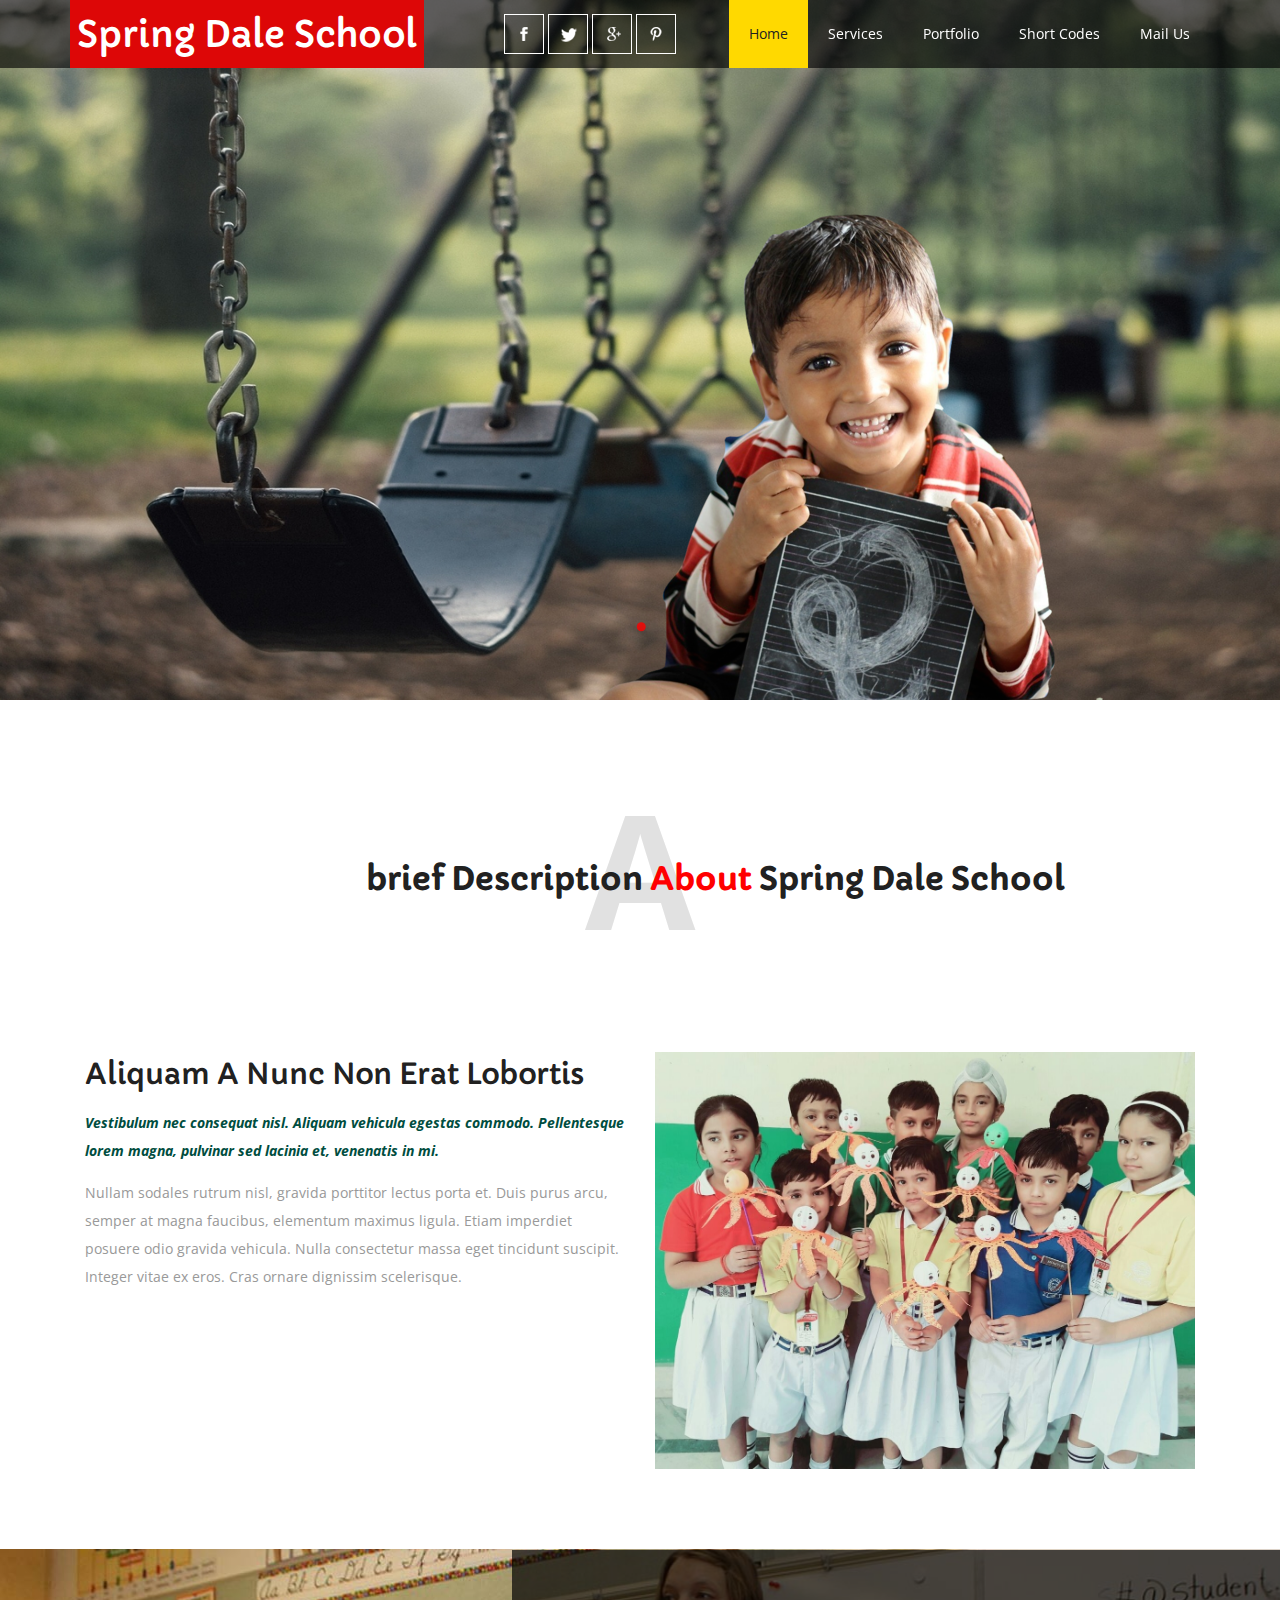
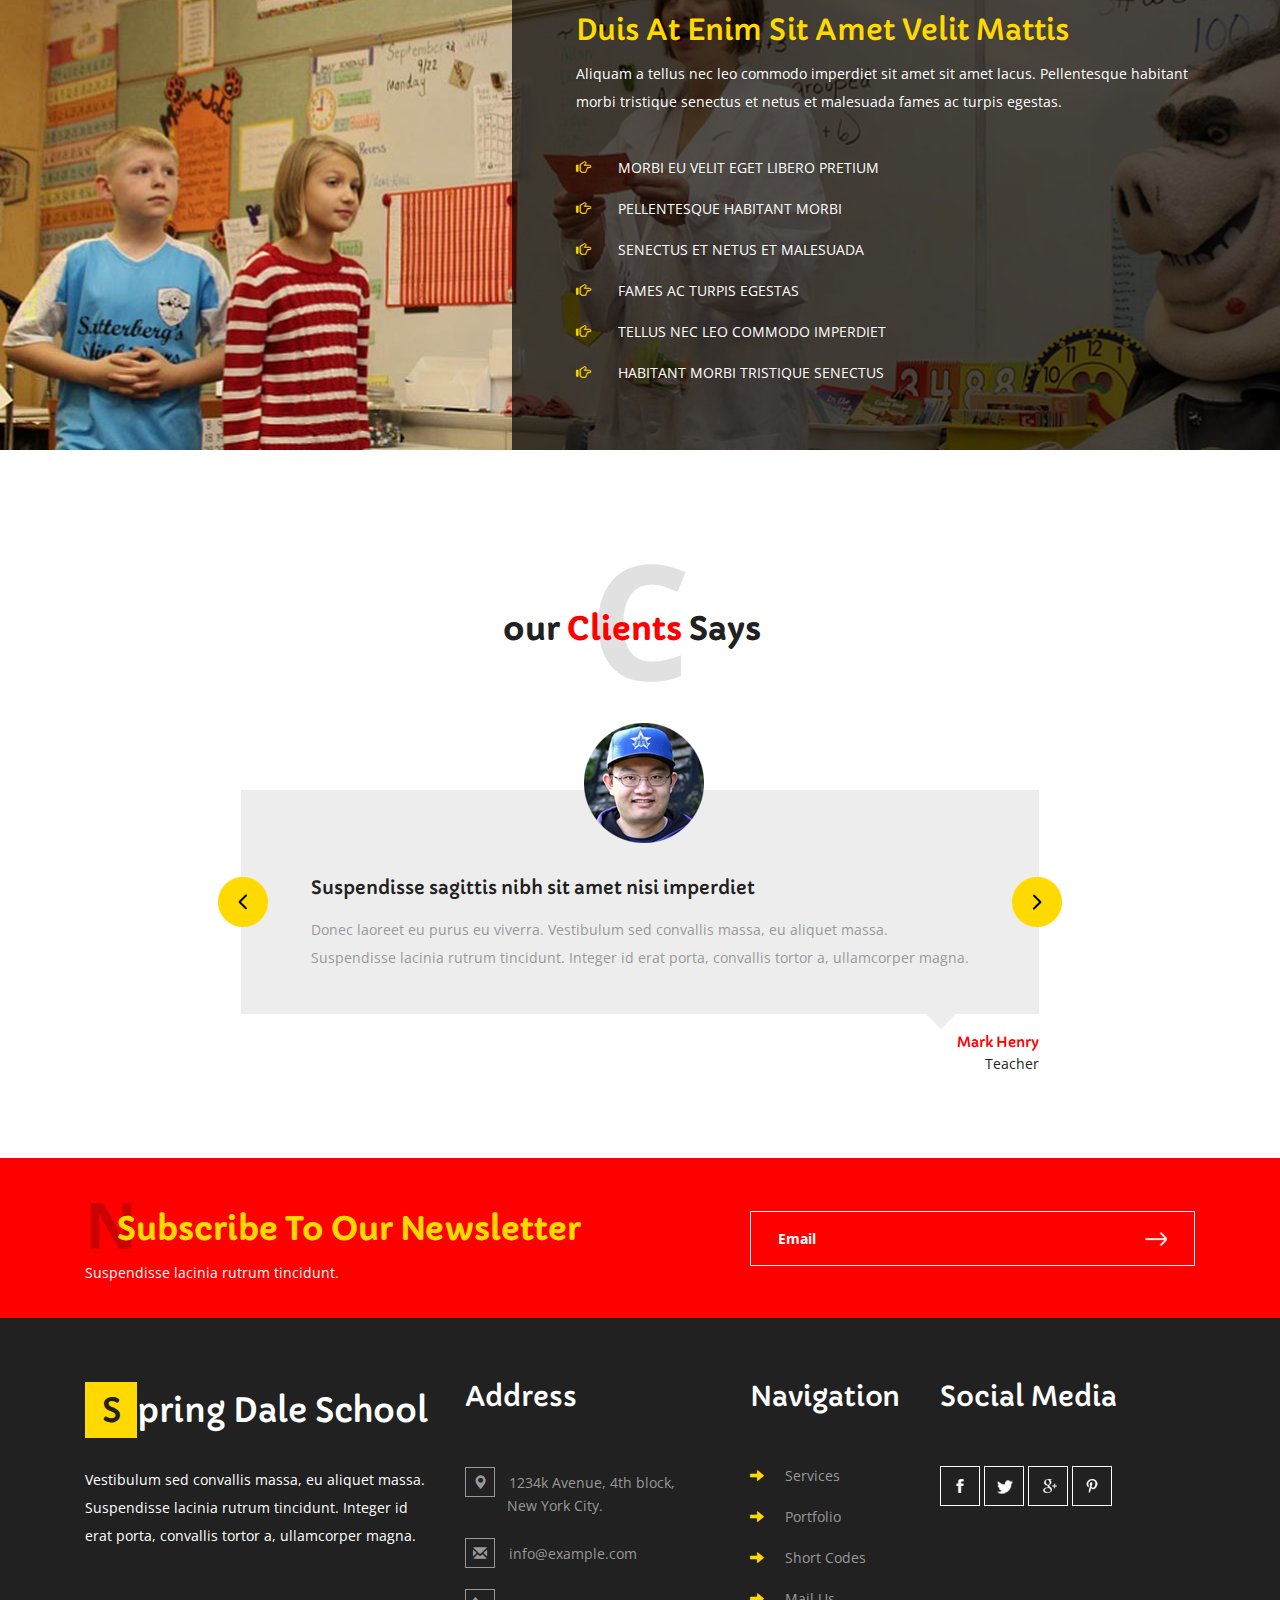
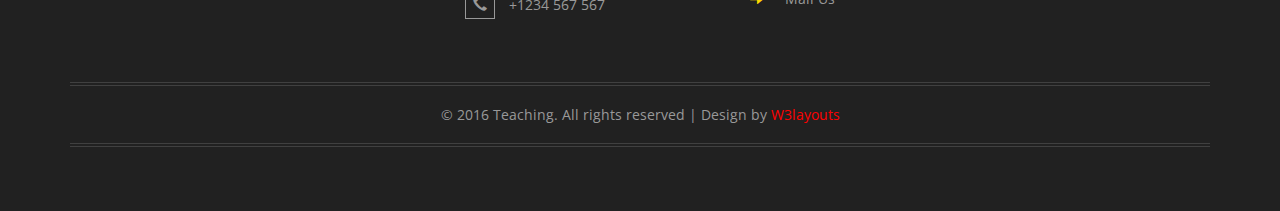
==== web/index.html @ 6049fa14 "teaching template" ====
<!--
author: W3layouts
author URL: http://w3layouts.com
License: Creative Commons Attribution 3.0 Unported
License URL: http://creativecommons.org/licenses/by/3.0/
-->
<!DOCTYPE html>
<html>
<head>
<title>Teaching an Education School Category Flat Bootstrap Responsive Website Template | Home :: w3layouts</title>
<!-- for-mobile-apps -->
<meta name="viewport" content="width=device-width, initial-scale=1">
<meta http-equiv="Content-Type" content="text/html; charset=utf-8" />
<meta name="keywords" content="Teaching Responsive web template, Bootstrap Web Templates, Flat Web Templates, Android Compatible web template,
Smartphone Compatible web template, free webdesigns for Nokia, Samsung, LG, SonyEricsson, Motorola web design" />
<script type="application/x-javascript"> addEventListener("load", function() { setTimeout(hideURLbar, 0); }, false);
		function hideURLbar(){ window.scrollTo(0,1); } </script>
<!-- //for-mobile-apps -->
<link href="css/bootstrap.css" rel="stylesheet" type="text/css" media="all" />
<link href="css/style.css" rel="stylesheet" type="text/css" media="all" />
<!-- js -->
<script type="text/javascript" src="js/jquery-2.1.4.min.js"></script>
<!-- //js -->
<link href='//fonts.googleapis.com/css?family=Capriola' rel='stylesheet' type='text/css'>
<link href='//fonts.googleapis.com/css?family=Open+Sans:400,300,300italic,400italic,600,600italic,700,700italic,800,800italic' rel='stylesheet' type='text/css'>
<!-- start-smoth-scrolling -->
<script type="text/javascript" src="js/move-top.js"></script>
<script type="text/javascript" src="js/easing.js"></script>
<script type="text/javascript">
	jQuery(document).ready(function($) {
		$(".scroll").click(function(event){
			event.preventDefault();
			$('html,body').animate({scrollTop:$(this.hash).offset().top},1000);
		});
	});
</script>
<!-- start-smoth-scrolling -->
<!-- animation-effect -->
<link href="css/animate.min.css" rel="stylesheet">
<script src="js/wow.min.js"></script>
<script>
 new WOW().init();
</script>
<!-- //animation-effect -->
</head>

<body>
<!-- banner -->
	<div class="banner">
		<div class="header">
			<div class="container">
				<nav class="navbar navbar-default">
					<div class="navbar-header navbar-left">
						<button type="button" class="navbar-toggle collapsed" data-toggle="collapse" data-target="#bs-example-navbar-collapse-1">
							<span class="sr-only">Toggle navigation</span>
							<span class="icon-bar"></span>
							<span class="icon-bar"></span>
							<span class="icon-bar"></span>
						</button>
						<h1><a class="navbar-brand" href="index.html"><span>Spring  Dale School</span></a></h1>
					</div>
					<!-- Collect the nav links, forms, and other content for toggling -->
					<div class="collapse navbar-collapse navbar-right" id="bs-example-navbar-collapse-1">
						<nav class="menu menu--shylock">
							<div class="agileinfo_social_icons">
								<ul class="agileinfo_social_icons1">
									<li><a href="#" class="facebook"></a></li>
									<li><a href="#" class="twitter"></a></li>
									<li><a href="#" class="google"></a></li>
									<li><a href="#" class="pinterest"></a></li>
								</ul>
							</div>
							<ul class="nav navbar-nav">
								<li class="active"><a href="index.html">Home</a></li>
								<li><a href="services.html" class="hvr-bounce-to-bottom">Services</a></li>
								<li><a href="portfolio.html" class="hvr-bounce-to-bottom">Portfolio</a></li>
								<li><a href="short-codes.html" class="hvr-bounce-to-bottom">Short Codes</a></li>
								<li><a href="mail.html" class="hvr-bounce-to-bottom">Mail Us</a></li>
							</ul>
							<div class="clearfix"> </div>
						</nav>
					</div>
				</nav>
			</div>
		</div>
		<div class="w3agile_banner_info">
			<div class="container">
				<h3></h3>
				<a href="http://w3layouts.com"></a>
			</div>
		</div>
		<div class="w3_scroll">
			<div class="scroll-down">
			  <span class="dot"> </span>
			</div>
		</div>
		<div class="w3_banner_pos">
			<img src="images/1.png" alt=" " class="img-responsive animated wow slideInUp" data-wow-delay=".1ms" />
		</div>
	</div>
<!-- //banner -->
<!-- banner-bottom -->
	<div id="about" class="banner-bottom">
		<div class="container">
			<h3 class="head">A<span>brief description <i>about</i> Spring Dale School</span></h3>
			<div class="agileits_banner_bottom_grids">
				<div class="col-md-6 agileits_banner_bottom_grid_l">
					<h4>Aliquam a nunc non erat lobortis</h4>
					<p><b><i>Vestibulum nec consequat nisl. Aliquam vehicula egestas commodo.
						Pellentesque lorem magna, pulvinar sed lacinia et, venenatis in mi.</b></i>Nullam sodales rutrum nisl, gravida porttitor lectus porta et.
						Duis purus arcu, semper at magna faucibus, elementum maximus ligula.
						Etiam imperdiet posuere odio gravida vehicula. Nulla consectetur massa
						eget tincidunt suscipit. Integer vitae ex eros. Cras ornare dignissim
						scelerisque.</p>
				</div>
				<div class="col-md-6 agileits_banner_bottom_grid_r">
					<div class="agileits_banner_btm_grid_r">
						<img src="images/3.jpg" alt=" " class="img-responsive" />
						<div class="agileits_banner_btm_grid_r_pos">

						</div>
					</div>
				</div>
				<div class="clearfix"> </div>
			</div>
		</div>
	</div>
<!-- //banner-bottom -->
<!-- banner-bottom1 -->
	<div class="banner-bottom1">
		<div class="col-md-6 agile_banner_bottom1_left">
		</div>
		<div class="col-md-6 agile_banner_bottom1_right">
			<h4>Duis at enim sit amet velit mattis</h4>
			<p>Aliquam a tellus nec leo commodo imperdiet sit amet sit amet lacus.
				Pellentesque habitant morbi tristique senectus et netus et malesuada fames ac
				turpis egestas.</p>
			<ul>
				<li><span class="glyphicon glyphicon-hand-right" aria-hidden="true"></span>Morbi eu velit eget libero pretium</li>
				<li><span class="glyphicon glyphicon-hand-right" aria-hidden="true"></span>Pellentesque habitant morbi</li>
				<li><span class="glyphicon glyphicon-hand-right" aria-hidden="true"></span>Senectus et netus et malesuada</li>
				<li><span class="glyphicon glyphicon-hand-right" aria-hidden="true"></span>Fames ac turpis egestas</li>
				<li><span class="glyphicon glyphicon-hand-right" aria-hidden="true"></span>Tellus nec leo commodo imperdiet</li>
				<li><span class="glyphicon glyphicon-hand-right" aria-hidden="true"></span>Habitant morbi tristique senectus</li>
			</ul>
		</div>
		<div class="clearfix"> </div>
	</div>
<!-- //banner-bottom1 -->
<!-- testimonials -->
	<div class="testimonials">
		<div class="container">
			<h3 class="head head1">C<span>our <i>clients</i> says</span></h3>
			<ul id="flexiselDemo1">
				<li>
					<div class="wthree_testimonials_grid_main">
						<div class="wthree_testimonials_grid">
							<h4>Suspendisse sagittis nibh sit amet nisi imperdiet</h4>
							<p>Donec laoreet eu purus eu viverra. Vestibulum sed convallis massa,
								eu aliquet massa. Suspendisse lacinia rutrum tincidunt. Integer id erat porta,
								convallis tortor a, ullamcorper magna.</p>
							<div class="wthree_testimonials_grid_pos">
								<img src="images/2.png" alt=" " class="img-responsive" />
							</div>
						</div>
						<div class="wthree_testimonials_grid1">
							<h5>Mark Henry</h5>
							<p>Teacher</p>
						</div>
					</div>
				</li>
				<li>
					<div class="wthree_testimonials_grid_main">
						<div class="wthree_testimonials_grid">
							<h4>Vestibulum sed convallis massa tincidunt</h4>
							<p>Donec laoreet eu purus eu viverra. Vestibulum sed convallis massa,
								eu aliquet massa. Suspendisse lacinia rutrum tincidunt. Integer id erat porta,
								convallis tortor a, ullamcorper magna.</p>
							<div class="wthree_testimonials_grid_pos">
								<img src="images/4.png" alt=" " class="img-responsive" />
							</div>
						</div>
						<div class="wthree_testimonials_grid1">
							<h5>Linda Carl</h5>
							<p>Teacher</p>
						</div>
					</div>
				</li>
				<li>
					<div class="wthree_testimonials_grid_main">
						<div class="wthree_testimonials_grid">
							<h4>Integer id erat porta convallis tortor</h4>
							<p>Donec laoreet eu purus eu viverra. Vestibulum sed convallis massa,
								eu aliquet massa. Suspendisse lacinia rutrum tincidunt. Integer id erat porta,
								convallis tortor a, ullamcorper magna.</p>
							<div class="wthree_testimonials_grid_pos">
								<img src="images/3.png" alt=" " class="img-responsive" />
							</div>
						</div>
						<div class="wthree_testimonials_grid1">
							<h5>Michael Paul</h5>
							<p>Teacher</p>
						</div>
					</div>
				</li>
			</ul>
					<script type="text/javascript">
							$(window).load(function() {
								$("#flexiselDemo1").flexisel({
									visibleItems:1,
									animationSpeed: 1000,
									autoPlay: true,
									autoPlaySpeed: 3000,
									pauseOnHover: true,
									enableResponsiveBreakpoints: true,
									responsiveBreakpoints: {
										portrait: {
											changePoint:480,
											visibleItems: 1
										},
										landscape: {
											changePoint:640,
											visibleItems:1
										},
										tablet: {
											changePoint:768,
											visibleItems: 1
										}
									}
								});

							});
					</script>
					<script type="text/javascript" src="js/jquery.flexisel.js"></script>
		</div>
	</div>
<!-- //testimonials -->
<!-- newsletter -->
	<div class="newsletter">
		<div class="container">
			<div class="col-md-7 w3ls_newsletter_left">
				<h3>N<span>Subscribe to our newsletter</span></h3>
				<p>Suspendisse lacinia rutrum tincidunt.</p>
			</div>
			<div class="col-md-5 w3ls_newsletter_right">
				<form action="#" method="post">
					<input type="email" name="Email" value="Email" onfocus="this.value = '';" onblur="if (this.value == '') {this.value = 'Email';}" required="">
					<input type="submit" value=" ">
				</form>
			</div>
			<div class="clearfix"> </div>
		</div>
	</div>
<!-- //newsletter -->
<!-- footer -->
	<div class="footer">
		<div class="container">
			<div class="col-md-4 w3l_footer_grid">
				<h2><a href="index.html"><span>S</span>pring Dale School</a></h2>
				<p>Vestibulum sed convallis massa, eu aliquet massa. Suspendisse
					lacinia rutrum tincidunt. Integer id erat porta, convallis tortor a,
					ullamcorper magna.</p>
			</div>
			<div class="col-md-3 w3l_footer_grid">
				<h3>Address</h3>
				<ul class="w3_address">
					<li><i class="glyphicon glyphicon-map-marker" aria-hidden="true"></i>1234k Avenue, 4th block, <span>New York City.</span></li>
					<li><i class="glyphicon glyphicon-envelope" aria-hidden="true"></i><a href="mailto:info@example.com">info@example.com</a></li>
					<li><i class="glyphicon glyphicon-earphone" aria-hidden="true"></i>+1234 567 567</li>
				</ul>
			</div>
			<div class="col-md-2 w3l_footer_grid">
				<h3>Navigation</h3>
				<ul class="agileinfo_footer_grid_nav">
					<li><a href="services.html"><span class="glyphicon glyphicon-arrow-right" aria-hidden="true"></span>Services</a></li>
					<li><a href="portfolio.html"><span class="glyphicon glyphicon-arrow-right" aria-hidden="true"></span>Portfolio</a></li>
					<li><a href="short-codes.html"><span class="glyphicon glyphicon-arrow-right" aria-hidden="true"></span>Short Codes</a></li>
					<li><a href="mail.html"><span class="glyphicon glyphicon-arrow-right" aria-hidden="true"></span>Mail Us</a></li>
				</ul>
			</div>
			<div class="col-md-3 w3l_footer_grid">
				<h3>Social Media</h3>
				<ul class="agileinfo_social_icons1 agileinfo_social">
					<li><a href="#" class="facebook"></a></li>
					<li><a href="#" class="twitter"></a></li>
					<li><a href="#" class="google"></a></li>
					<li><a href="#" class="pinterest"></a></li>
				</ul>
			</div>
			<div class="clearfix"> </div>
			<div class="w3agile_footer_copy">
				<p>© 2016 Teaching. All rights reserved | Design by <a href="http://w3layouts.com/">W3layouts</a></p>
			</div>
		</div>
	</div>
<!-- //footer -->
<!-- for bootstrap working -->
	<script src="js/bootstrap.js"></script>
<!-- //for bootstrap working -->
<!-- here stars scrolling icon -->
	<script type="text/javascript">
		$(document).ready(function() {
			/*
				var defaults = {
				containerID: 'toTop', // fading element id
				containerHoverID: 'toTopHover', // fading element hover id
				scrollSpeed: 1200,
				easingType: 'linear'
				};
			*/

			$().UItoTop({ easingType: 'easeOutQuart' });

			});
	</script>
<!-- //here ends scrolling icon -->
</body>
</html>
---- web/css/style.css ----
/*--
Author: W3layouts
Author URL: http://w3layouts.com
License: Creative Commons Attribution 3.0 Unported
License URL: http://creativecommons.org/licenses/by/3.0/
--*/
html, body{
    font-size: 100%;
	font-family: 'Open Sans', sans-serif;
	background:#ffffff;
	margin: 0;
}
p,ul li{
	margin:0;
	font-size:14px;
}
h1,h2,h3,h4,h5,h6{
	font-family: 'Capriola', sans-serif;
	margin:0;
}
ul,label{
	margin:0;
	padding:0;
}
body a:hover{
	text-decoration:none;
}
input[type="submit"],input[type="reset"],.agileits_mail_grid_lft_grid1 ul li a,.agileinfo_services_grid1 h4,.w3agile_footer_copy p a,.agileinfo_social_icons1 li a,ul.w3_address li a, .agileinfo_footer_grid_nav li a{
	transition: .5s ease-in;
	-webkit-transition: .5s ease-in;
	-moz-transition: .5s ease-in;
	-o-transition: .5s ease-in;
	-ms-transition: .5s ease-in;
}
/*-- banner --*/
.banner{
	background:url(../images/banner.jpg) no-repeat 0px 0px;
	background-size:cover;
	-webkit-background-size:cover;
	-moz-background-size:cover;
	-o-background-size:cover;
	-ms-background-size:cover;
	min-height:800px;
	position:relative;
}
.banner1{
	background:url(../images/banner.jpg) no-repeat 0px 0px;
	background-size:cover;
	-webkit-background-size:cover;
	-moz-background-size:cover;
	-o-background-size:cover;
	-ms-background-size:cover;
	min-height:300px;
	position:relative;
}
.w3_banner_pos{
	position:absolute;
	bottom:0%;
	right:20%;
}
.header {
    background: rgba(0, 0, 0, 0.63);
}
.navbar {
    margin-bottom: 0;
    border: none;
}
.navbar-brand {
    height: 68px;
    padding:0;
    font-size: 1em;
    line-height: 35px;
}
.navbar-default {
    background: none;
    border: none;
}
.navbar-default .navbar-brand,.navbar-default .navbar-brand:hover, .navbar-default .navbar-brand:focus {
    color: #fff;
}
.navbar-brand span {
    padding: .46em .2em;
    background:#dd0707;
    display: inline-block;
}
.navbar-nav {
    float: right;
    margin: 0;
}
.navbar-collapse {
    padding: 0;
    box-shadow: none;
}
.navbar-right {
    float: none !important;
    margin-right: 0;
}
.agileinfo_social_icons {
    float: left;
    margin: 0.9em 0 0 5em;
}
.agileinfo_social_icons1 li{
	display:inline-block;
}
.agileinfo_social_icons1 li a{
	width:40px;
	height:40px;
	border:1px solid #fff;
}
.agileinfo_social_icons1 li a.facebook{
	background:url(../images/img-sp.png) no-repeat 5px 5px;
	display:block;
}
.agileinfo_social_icons1 li a.twitter{
	background:url(../images/img-sp.png) no-repeat -42px 4px;
	display:block;
}
.agileinfo_social_icons1 li a.google{
	background:url(../images/img-sp.png) no-repeat -93px 5px;
	display:block;
}
.agileinfo_social_icons1 li a.pinterest{
	background:url(../images/img-sp.png) no-repeat -141px 4px;
	display:block;
}
.agileinfo_social_icons1 li a.facebook:hover{
	background:url(../images/img-sp.png) no-repeat 5px 5px #3b5998;
	display:block;
}
.agileinfo_social_icons1 li a.twitter:hover{
	background:url(../images/img-sp.png) no-repeat -42px 4px #55acee;
	display:block;
}
.agileinfo_social_icons1 li a.google:hover{
	background:url(../images/img-sp.png) no-repeat -93px 5px #dd4b39;
	display:block;
}
.agileinfo_social_icons1 li a.pinterest:hover{
	background:url(../images/img-sp.png) no-repeat -141px 4px #bd081c;
	display:block;
}
.navbar-nav > li > a {
    padding: 24px 20px;
}
.navbar-default .navbar-nav > li > a {
    color: #fff;
}
.w3agile_banner_info{
	text-align:center;
	padding:18em 0 0;
}
.w3agile_banner_info h3{
	text-transform:uppercase;
	font-weight:bold;
	color:#fff;
	letter-spacing:2px;
	font-family: 'Open Sans', sans-serif;
	font-size: 5em;
}
.w3agile_banner_info a{
	color:#FFD900;
    text-decoration: none;
    text-transform: uppercase;
    font-size: 14px;
    letter-spacing: 8px;
}
.scroll-down {
  width: 22.5px;
  height: 57.45px;
  position: absolute;
  left: 50%;
  bottom: 0;
  -webkit-transform: translate(-50%, -50%);
  transform: translate(-50%, -50%);
  padding: 8px;
  border-radius: 50px;
  opacity: .8;
}
.scroll-down .dot {
  width: 9px;
  height: 9px;
  display: block;
  background: #FF0000;
  border-radius: 100%;
  box-shadow: 0 17px 0 rgba(224, 70, 129, 0), 0 34px 0 rgba(224, 70, 129, 0);
  -webkit-animation: dotAnimation 1.8s ease-in-out infinite;
  animation: dotAnimation 1.8s ease-in-out infinite;
}

@-webkit-keyframes dotAnimation {
  99% {
    background:#FF0000;
    box-shadow: 0 17px 0 rgba(224, 70, 129, 0), 0 34px 0 rgba(224, 70, 129, 0);
  }
  33% {
    background: rgba(224, 70, 129, 0);
    box-shadow: 0 17px 0 #FF0000, 0 34px 0 rgba(224, 70, 129, 0);
  }
  66% {
    background: rgba(224, 70, 129, 0);
    box-shadow: 0 17px 0 rgba(224, 70, 129, 0), 0 34px 0 #FF0000;
  }
}

@keyframes dotAnimation {
  99% {
    background:#FF0000;
    box-shadow: 0 17px 0 rgba(224, 70, 129, 0), 0 34px 0 rgba(224, 70, 129, 0);
  }
  33% {
    background: rgba(224, 70, 129, 0);
    box-shadow: 0 17px 0 #FF0000, 0 34px 0 rgba(224, 70, 129, 0);
  }
  66% {
    background: rgba(224, 70, 129, 0);
    box-shadow: 0 17px 0 rgba(224, 70, 129, 0), 0 34px 0 #FF0000;
  }
}
.w3_scroll {
    text-align: center;
}
.navbar-default .navbar-nav > .active > a, .navbar-default .navbar-nav > .active > a:hover, .navbar-default .navbar-nav > .active > a:focus {
    color: #212121;
    background-color: #FFD900;
}
/* Bounce To Bottom */
.hvr-bounce-to-bottom {
  display: inline-block;
  vertical-align: middle;
  -webkit-transform: translateZ(0);
  transform: translateZ(0);
  box-shadow: 0 0 1px rgba(0, 0, 0, 0);
  -webkit-backface-visibility: hidden;
  backface-visibility: hidden;
  -moz-osx-font-smoothing: grayscale;
  position: relative;
  -webkit-transition-property: color;
  transition-property: color;
  -webkit-transition-duration: 0.5s;
  transition-duration: 0.5s;
}
.hvr-bounce-to-bottom:before {
  content: "";
  position: absolute;
  z-index: -1;
  top: 0;
  left: 0;
  right: 0;
  bottom: 0;
  background:#FFD900;
  -webkit-transform: scaleY(0);
  transform: scaleY(0);
  -webkit-transform-origin: 50% 0;
  transform-origin: 50% 0;
  -webkit-transition-property: transform;
  transition-property: transform;
  -webkit-transition-duration: 0.5s;
  transition-duration: 0.5s;
  -webkit-transition-timing-function: ease-out;
  transition-timing-function: ease-out;
}
.hvr-bounce-to-bottom:hover, .hvr-bounce-to-bottom:focus, .hvr-bounce-to-bottom:active {
  color: white;
}
.hvr-bounce-to-bottom:hover:before, .hvr-bounce-to-bottom:focus:before, .hvr-bounce-to-bottom:active:before {
  -webkit-transform: scaleY(1);
  transform: scaleY(1);
  -webkit-transition-timing-function: cubic-bezier(0.52, 1.64, 0.37, 0.66);
  transition-timing-function: cubic-bezier(0.52, 1.64, 0.37, 0.66);
}
.navbar-default .navbar-nav > li > a:hover, .navbar-default .navbar-nav > li > a:focus {
    color: #212121;
}
/*-- //banner --*/
/*-- banner-bottom --*/
.banner-bottom,.testimonials,.services,.portfolio,.typo,.mail{
	padding:5em 0;
}
.head{
	font-size: 10em;
    font-weight: bold;
    color: #E1E1E1;
    position: relative;
    text-align: center;
    font-family: 'Open Sans', sans-serif;
}
.head span{
	position: absolute;
    left: 26%;
    top: 46%;
    color: #212121;
    font-size: .2em;
    text-transform: capitalize;
    font-family: 'Capriola', sans-serif;
}
.head1 span{
    left: 38% !important;
}
.head2 span {
    left: 34% !important;
}
.head span i{
	font-style: normal;
    color: #FF0000;
}
.agileits_banner_bottom_grid_l h4{
	text-transform:capitalize;
	font-size:1.8em;
	color:#212121;
	line-height:1.5em;
}
.agileits_banner_bottom_grid_l p{
	margin:1em 0 0;
	line-height:2em;
	color:#999;
}
.agileits_banner_bottom_grid_l p i{
	display:block;
	margin-bottom:1em;
	color:#004d40;
}
.agileits_banner_bottom_grids{
	margin:6em 0 0;
}
.agileits_banner_btm_grid_r{
	position:relative;
}
.agileits_banner_btm_grid_r_pos{
	position:absolute;
	top: -23%;
    right: -15%;
}
/*-- //banner-bottom --*/
/*-- banner-bottom1 --*/
.banner-bottom1{
	background:url(../images/4.jpg) no-repeat 0px 0px;
	background-size:cover;
	-webkit-background-size:cover;
	-moz-background-size:cover;
	-o-background-size:cover;
	-ms-background-size:cover;
}
.agile_banner_bottom1_left{
	padding:0;
}
.agile_banner_bottom1_right{
	padding: 4em;
    background: rgba(0, 0, 0, 0.69);
}
.banner-bottom1,.agile_banner_bottom1_right{
	min-height:500px;
}
.agile_banner_bottom1_right h4{
	text-transform:capitalize;
	font-size:1.8em;
	color:#FFD900;
}
.agile_banner_bottom1_right p{
	margin:1em 0 3em;
	line-height:2em;
	color:#fff;
}
.agile_banner_bottom1_right ul li{
	display:block;
	margin-bottom:1.5em;
	color:#fff;
	text-transform:uppercase;
}
.agile_banner_bottom1_right ul li span{
	color:#FFD900;
	padding-right:2em;
}
.agile_banner_bottom1_right ul li:last-child{
	margin-bottom:0;
}
.wthree_testimonials_grid{
	position: relative;
    margin: 6em auto 0;
    background:#EDEDED;
    padding:6em 5em 3em;
}
.wthree_testimonials_grid1,.wthree_testimonials_grid{
	width: 70%;
}
.wthree_testimonials_grid:after{
	content: '';
    width: 4%;
    height: 10px;
    border-left: 18px solid transparent;
    border-right: 18px solid transparent;
    border-top: 18px solid #EDEDED;
    position: absolute;
    bottom: -7%;
    right: 10%;
}
.wthree_testimonials_grid h4{
	font-size:1.3em;
	color:#212121;
	line-height:1.5em;
}
.wthree_testimonials_grid p{
	color:#999;
	line-height:2em;
	margin:1em 0 0;
}
.wthree_testimonials_grid_pos{
	position: absolute;
    top: -30%;
    left: 43%;
}
.wthree_testimonials_grid1{
	text-align:right;
	margin: 0 auto;
}
.wthree_testimonials_grid1 h5{
	font-size: 1em;
    color: #FF0000;
    margin: 1.5em 0 1em;
}
.wthree_testimonials_grid1 p{
	color:#212121;
}
/*--flexisel--*/
.flex-slider{
	background:#222227;
	padding: 70px 0 165px 0;
}
.opportunity{
	background:#28282e;
	margin:0px 20px;
	padding:80px 0;
	position:relative;
}
#flexiselDemo1 {
	display: none;
}
.nbs-flexisel-container {
	position: relative;
	max-width: 100%;
}
.nbs-flexisel-ul {
	position: relative;
	width: 9999px;
	margin: 0px;
	padding: 0px;
	list-style-type: none;
}
.nbs-flexisel-inner {
	overflow: hidden;
	margin: 0px auto;
}
.nbs-flexisel-item {
	float: left;
	margin: 0;
    padding: 0;
	position: relative;
	line-height: 0px;
}
.nbs-flexisel-item > img {
	cursor: pointer;
	position: relative;
}
/*---- Nav ---*/
.nbs-flexisel-nav-left, .nbs-flexisel-nav-right {
	width:50px;
	height:50px;
	position: absolute;
	cursor: pointer;
	z-index: 100;
	top:46% !important;
}
.nbs-flexisel-nav-left {
	left: 13%;
    background:url(../images/img-sp.png) no-repeat -4px -123px;
}
.nbs-flexisel-nav-right {
	right: 13%;
	background:url(../images/img-sp.png) no-repeat -57px -123px;
}
/*--//flexisel--*/
.wthree_testimonials_grid_main {
    padding-bottom: 1em;
}
/*-- //banner-bottom1 --*/
/*-- newsletter --*/
.newsletter{
	padding:2em 0;
	background:#FF0000;
}
.w3ls_newsletter_left h3{
	position: relative;
    color: #CA0202;
    font-size: 4em;
    font-weight: bold;
    text-transform: capitalize;
    font-family: 'Open Sans', sans-serif;
}
.w3ls_newsletter_left h3 span {
    position: absolute;
    left: 5%;
    top: 30%;
    color: #FFD900;
    font-size: .5em;
    text-transform: capitalize;
    font-family: 'Capriola', sans-serif;
}
.w3ls_newsletter_left p{
	color:#fff;
	line-height:1.8em;
}
.w3ls_newsletter_right input[type="email"] {
    outline: none;
    border: none;
    color: #fff;
    font-size: 14px;
    width: 89%;
    background: none;
    font-weight: bold;
}
.w3ls_newsletter_right input[type="submit"] {
    outline: none;
    border: none;
    width: 9%;
    background: url(../images/img-sp.png) no-repeat -115px -136px;
    padding: 0;
}
.w3ls_newsletter_right form {
    padding: 15px 15px 15px 25px;
    border: 1px solid #fff;
}
.w3ls_newsletter_right {
    margin: 1.3em 0 0;
}
/*-- //newsletter --*/
/*-- footer --*/
.footer{
	padding:4em 0;
	background:#212121;
}
.w3l_footer_grid h2 a{
	font-size:1.1em;
	color:#fff;
	text-decoration:none;
}
.w3l_footer_grid h2 a span{
	display: inline-block;
    padding: .3em .5em;
    background: #FFD900;
    color: #212121;
}
.w3l_footer_grid p{
	color:#fff;
	line-height:2em;
	margin: 2em 0 0;
}
.w3l_footer_grid h3{
	font-size:1.7em;
	color:#fff;
	margin-bottom:2em;
}
.w3l_footer_grid ul  li{
    list-style-type: none;
    margin-bottom: 1.5em;
    color: #999;
}
.w3l_footer_grid ul  li:last-child{
    margin-bottom: 0em;
}
ul.w3_address li i {
    color: #999;
    border: 1px solid #999;
    padding: .5em;
    margin-right: 1em;
}
ul.w3_address li span {
    display: block;
    margin-left: 3em;
}
ul.w3_address li a, .agileinfo_footer_grid_nav li a {
    color: #999;
    text-decoration: none;
}
ul.w3_address li a:hover, .agileinfo_footer_grid_nav li a:hover {
    color: #fff;
    text-decoration: none;
}
ul.agileinfo_footer_grid_nav li a span {
    color: #FFD900;
    padding-right: 1.5em;
}
.w3agile_footer_copy {
    margin:4em 0 0;
    padding: 1em 0;
    border-top: 4px double #404040;
    border-bottom: 4px double #404040;
    text-align: center;
}
.w3agile_footer_copy p {
    color: #999;
    line-height: 1.8em;
}
.w3agile_footer_copy p a {
    color:#FF0000;
    text-decoration: none;
}
.w3agile_footer_copy p a:hover {
    color: #999;
}
.agileinfo_social li{
	margin:0 !important;
}
/*-- //footer --*/
/*-- to-top --*/
#toTop {
	display: none;
	text-decoration: none;
	position: fixed;
	bottom: 20px;
	right: 2%;
	overflow: hidden;
	z-index: 999;
	width: 32px;
	height: 32px;
	border: none;
	text-indent: 100%;
	background: url(../images/arrow.png) no-repeat 0px 0px;
}
#toTopHover {
	width: 32px;
	height: 32px;
	display: block;
	overflow: hidden;
	float: right;
	opacity: 0;
	-moz-opacity: 0;
	filter: alpha(opacity=0);
}
/*-- //to-top --*/
/*-- services --*/
.agileinfo_services_grid1{
	padding:2em;
	border:1px solid #999;
	text-align:center;
	-webkit-transition: all 300ms ease-in-out;
    -moz-transition: all 300ms ease-in-out;
    -ms-transition: all 300ms ease-in-out;
    -o-transition: all 300ms ease-in-out;
    transition: all 300ms ease-in-out;
    z-index: 1;
    width: 100%;
    overflow: hidden;
    position: relative;
}
.agileinfo_services_grid1:after, .agileinfo_services_grid1:before {
    content: '';
    z-index: 2;
    width: 0;
    height: 0;
    visibility: hidden;
    position: absolute;
    -webkit-transition: all 800ms ease-in-out;
    -moz-transition: all 800ms ease-in-out;
    -ms-transition: all 800ms ease-in-out;
    -o-transition: all 800ms ease-in-out;
    transition: all 800ms ease-in-out;
}
.agileinfo_services_grid1:before {
    bottom: 0;
    right: 0;
    border-bottom: 1px solid #FF0000;
    border-right: 1px solid #FF0000;
}
.agileinfo_services_grid1:after {
    top: 0;
    left: 0;
    border-top: 1px solid #FF0000;
    border-left: 1px solid #FF0000;
}
.agileinfo_services_grid1:hover {
    cursor: default;
	border: 1px solid #fff;
}
.agileinfo_services_grid1:hover:after, .agileinfo_services_grid1:hover:before {
    width: 100%;
    height: 100%;
    visibility: visible;
}
.agileinfo_services_grid1 span{
	font-size:1.5em;
	color:#212121;
	top:0;
}
.agileinfo_services_grid1 h4{
	text-transform: capitalize;
    font-size: 1.3em;
    line-height: 1.5em;
    margin: 1em 0;
    color:#FF0000;
}
.agileinfo_services_grid1:hover h4{
	color:#FFD900;
}
.agileinfo_services_grid1 p{
	color:#999;
	line-height:2em;
}
.agileinfo_services_grids {
    margin:1em 0 0;
}
.agileinfo_services_grid{
	margin:2em 0 0;
}
.services-bottom{
	background:url(../images/5.jpg) no-repeat 0px 0px;
	background-size:cover;
	-webkit-background-size:cover;
	-moz-background-size:cover;
	-o-background-size:cover;
	-ms-background-size:cover;
	min-height:400px;
}
.w3agile_services_bottom_grid{
	text-align:right;
	padding:5.5em 0 2em;
}
.w3agile_services_bottom_grid h3{
	font-size: 1.4em;
    line-height: 1.5em;
    color:#FFD900;
    text-transform: capitalize;
}
.w3agile_services_bottom_grid p{
	color:#fff;
	line-height:2em;
	margin:2em 0;
}
.more a{
	padding:8px 50px;
	border:1px solid #fff;
	color:#fff;
	font-weight:bold;
	text-decoration:none;
	font-size:14px;
}
.more a:hover{
	color:#212121;
}
/*-- //services --*/
/*-- portfolio --*/
.nav-tabs > li.active > a, .nav-tabs > li.active > a:hover, .nav-tabs > li.active > a:focus {
    color: #FF0000;
    cursor: default;
    background: none;
    border: none;
    border-bottom-color: transparent;
    border-bottom: 1px solid #FF0000;
}
.nav-tabs > li > a {
    margin-right: 3px;
    border-radius: 0;
    font-size:14px;
    color: #212121;
	border: none;
	text-transform:uppercase;
	border-bottom: 1px solid #fff;
}
.nav-tabs > li > a:focus{
	background:transparent;
}
.nav-tabs {
    border-bottom: none;
	margin: 3em 0;
}
.nav-tabs > li {
    margin: 0 10px;
}
.nav-tabs > li > a:hover {
    border: none;
	color:#FF0000;
    border-bottom: 1px solid;
	background: none;
}
.nav > li > a:hover, .nav > li > a:focus {
    color:#FF0000;
}
.nav-tabs > li:first-child {
    margin-left: 20em;
}
.w3_tab_img_left h3 {
    font-size: 1.5em;
    color: #fff;
    margin: 0 0 .5em;
}
.w3_tab_img_left p{
	color:#fff;
	line-height:2em;
}
.w3_tab_img_left {
    margin: 2em 0 0;
}
/*-- //portfolio --*/
/*--Typography--*/
.well {
    font-weight: 300;
    font-size: 14px;
}
.list-group-item {
    font-weight: 300;
    font-size: 14px;
}
li.list-group-item1 {
    font-size: 14px;
    font-weight: 300;
}
.typo p {
    margin: 0;
    font-size: 14px;
    font-weight: 300;
}
.show-grid [class^=col-] {
    background: #fff;
	text-align: center;
	margin-bottom: 10px;
	line-height: 2em;
	border: 10px solid #f0f0f0;
}
.show-grid [class*="col-"]:hover {
	background: #e0e0e0;
}
.grid_3{
	margin-bottom:2em;
}
.xs h3, h3.m_1{
	color:#000;
	font-size:1.7em;
	font-weight:300;
	margin-bottom: 1em;
}
.grid_3 p{
	color: #999;
	font-size: 0.85em;
	margin-bottom: 1em;
	font-weight: 300;
}
.grid_4{
	background:none;
	margin-top:50px;
}
.label {
	font-weight: 300 !important;
	border-radius:4px;
}
.grid_5{
	background:none;
	padding:2em 0;
}
.grid_5 h3, .grid_5 h2, .grid_5 h1, .grid_5 h4, .grid_5 h5, h3.hdg, h3.bars {
	margin-bottom: 1em;
    color:#212121;
}
.table > thead > tr > th, .table > tbody > tr > th, .table > tfoot > tr > th, .table > thead > tr > td, .table > tbody > tr > td, .table > tfoot > tr > td {
	border-top: none !important;
}
.tab-content > .active {
	display: block;
	visibility: visible;
}
.pagination > .active > a, .pagination > .active > span, .pagination > .active > a:hover, .pagination > .active > span:hover, .pagination > .active > a:focus, .pagination > .active > span:focus {
	z-index: 0;
}
.badge-primary {
	background-color: #03a9f4;
}
.badge-success {
	background-color: #8bc34a;
}
.badge-warning {
	background-color: #ffc107;
}
.badge-danger {
	background-color: #e51c23;
}
.grid_3 p{
	line-height: 2em;
	color: #888;
	font-size: 0.9em;
	margin-bottom: 1em;
	font-weight: 300;
}
.bs-docs-example {
	margin: 1em 0;
}
section#tables  p {
	margin-top: 1em;
}
.tab-container .tab-content {
	border-radius: 0 2px 2px 2px;
	border: 1px solid #e0e0e0;
	padding: 16px;
	background-color: #ffffff;
}
.table td, .table>tbody>tr>td, .table>tbody>tr>th, .table>tfoot>tr>td, .table>tfoot>tr>th, .table>thead>tr>td, .table>thead>tr>th {
	padding: 15px!important;
}
.table > thead > tr > th, .table > tbody > tr > th, .table > tfoot > tr > th, .table > thead > tr > td, .table > tbody > tr > td, .table > tfoot > tr > td {
	font-size: 0.9em;
	color: #999;
	border-top: none !important;
}
.tab-content > .active {
	display: block;
	visibility: visible;
}
.label {
	font-weight: 300 !important;
}
.label {
	padding: 4px 6px;
	border: none;
	text-shadow: none;
}
.alert {
	font-size: 0.85em;
}
h1.t-button,h2.t-button,h3.t-button,h4.t-button,h5.t-button {
	line-height:2em;
	margin-top:0.5em;
	margin-bottom: 0.5em;
}
li.list-group-item1 {
	line-height: 2.5em;
}
.input-group {
	margin-bottom: 20px;
}
.in-gp-tl{
	padding:0;
}
.in-gp-tb{
	padding-right:0;
}
.list-group {
	margin-bottom: 48px;
}
ol {
	margin-bottom: 44px;
}
h2.typoh2{
    margin: 0 0 10px;
}
@media (max-width:768px){
	.grid_5 {
		padding: 0 0 1em;
	}
	.grid_3 {
		margin-bottom: 0em;
	}
}
@media (max-width:640px){
	h1, .h1, h2, .h2, h3, .h3 {
		margin-top: 0px;
		margin-bottom: 0px;
	}
	.grid_5 h3, .grid_5 h2, .grid_5 h1, .grid_5 h4, .grid_5 h5, h3.hdg, h3.bars {
		margin-bottom: .5em;
	}
	.progress {
		height: 10px;
		margin-bottom: 10px;
	}
	ol.breadcrumb li,.grid_3 p,ul.list-group li,li.list-group-item1 {
		font-size: 14px;
	}
	.breadcrumb {
		margin-bottom: 10px;
	}
	.well {
		font-size: 14px;
		margin-bottom: 10px;
	}
	h2.typoh2 {
		font-size: 1.5em;
	}
	.label {
		font-size: 60%;
	}
	.in-gp-tl {
		padding: 0 1em;
	}
	.in-gp-tb {
		padding-right: 1em;
	}
}
@media (max-width:480px){
	.table h1 {
		font-size: 26px;
	}
	.table h2 {
		font-size: 23px;
	}
	.table h3 {
		font-size: 20px;
	}
	.label {
		font-size: 53%;
	}
	.alert,p {
		font-size: 14px;
	}
	.pagination {
		margin: 20px 0 0px;
	}
}
@media (max-width: 320px){
	.grid_4 {
		margin-top: 18px;
	}
	h3.title {
		font-size: 1.6em;
	}
	.alert, p,ol.breadcrumb li, .grid_3 p,.well, ul.list-group li, li.list-group-item1,a.list-group-item {
		font-size: 13px;
	}
	.alert {
		padding: 10px;
		margin-bottom: 10px;
	}
	ul.pagination li a {
		font-size: 14px;
		padding: 5px 11px;
	}
	.list-group {
		margin-bottom: 10px;
	}
	.well {
		padding: 10px;
	}
	.nav > li > a {
		font-size: 14px;
	}
	table.table.table-striped,.table-bordered,.bs-docs-example {
		display: none;
	}
}
/*--//Typography --*/
/*-- mail --*/
.agileits_mail_grids{
	margin:3em 0;
}
.agileits_mail_grid_left h4{
	text-transform:capitalize;
	font-size:1.3em;
	color:#212121;
	margin-bottom: 1.5em;
}
.agileits_mail_grid_lft_grid ul li{
	list-style-type:none;
	color:#212121;
	margin-bottom:1.5em;
}
.agileits_mail_grid_lft_grid ul li span{
	padding-right:1em;
	color:#FF0000;
}
.agileits_mail_grid_lft_grid1{
	margin:3em 0 0;
}
.agileits_mail_grid_lft_grid1 h4 span{
	color:#FF0000;
}
.agileits_mail_grid_lft_grid1 ul li{
	list-style-type: none;
    background: url(../images/img-sp.png) no-repeat -9px -211px;
    padding-left: 4em;
    color: #999;
    line-height: 1.8em;
	margin-bottom:1.5em;
}
.agileits_mail_grid_lft_grid1 ul li a{
	color:#212121;
	text-decoration:none;
	font-weight: 600;
}
.agileits_mail_grid_lft_grid1 ul li a:hover{
	color:#999;
}
.agileits_mail_grid_right1{
	padding:3em;
	background:#f5f5f5;
}
.agileits_mail_grid_right1 span i{
	color: #212121;
    font-size: 14px;
    text-transform: uppercase;
    font-style: normal;
    float: left;
    width: 15%;
    margin: .8em 0 0;
}
.agileits_mail_grid_right1 input[type="text"],.agileits_mail_grid_right1 input[type="email"],.agileits_mail_grid_right1 textarea{
	outline: none;
    width: 85%;
    background: #fff;
    color: #212121;
    padding: 10px;
    font-size: 14px;
    border: 1px solid #E7E7E7;
}
::-webkit-input-placeholder{
	color:#212121 !important;
}
.agileits_mail_grid_right1 span {
    padding: .5em 0;
    display: block;
}
.agileits_mail_grid_right1 textarea{
	min-height:200px;
}
.agileits_mail_grid_right1 input[type="submit"]{
	outline: none;
    width: 35%;
    background: #FFD900;
    color: #212121;
    padding: 10px 0;
    font-size: 1em;
    border:none;
	margin:.5em 0 0 5.1em;
}
.agileits_mail_grid_right1 input[type="submit"]:hover{
    background:#FF0000;
    color: #fff;
}
.agileits_mail_grids1 h4{
	font-size:1.5em;
	color:#212121;
	margin-bottom:2em;
}
.agileits_mail_grids1_map iframe{
	border: 3px solid #A9A9A9;
    width: 100%;
    min-height: 175px;
    margin-bottom: -6px;
}
/*-- //mail --*/
/*-----start-responsive-design------*/
@media (max-width:1440px){
	.w3_banner_pos {
		right: 12%;
	}
}
@media (max-width:1366px){
	.banner {
		min-height: 700px;
	}
	.nav-tabs > li:first-child {
		margin-left: 21em;
	}
}
@media (max-width:1280px){
	.w3agile_banner_info {
		padding: 16em 0 0;
	}
	.agileits_banner_btm_grid_r_pos {
		right: -10%;
	}
	.agile_banner_bottom1_right {
		width: 60%;
		float: right;
	}
}
@media (max-width:1080px){
	.navbar-nav > li > a {
		padding: 24px 17px;
	}
	.agileinfo_social_icons {
		margin: 0.9em 0 0 3em;
	}
	.w3agile_banner_info h3 {
		font-size: 4em;
	}
	.w3agile_banner_info a {
		letter-spacing: 6px;
	}
	.banner {
		background-position:-100px 0px;
	}
	.head {
		font-size: 8em;
	}
	.head span {
		left: 21%;
		font-size: .25em;
	}
	.agileits_banner_bottom_grid_l {
		padding: 0;
	}
	.agileits_banner_bottom_grid_l h4 {
		font-size: 1.5em;
	}
	.agile_banner_bottom1_right {
		padding: 3em;
	}
	.banner-bottom1, .agile_banner_bottom1_right {
		min-height: 460px;
	}
	.wthree_testimonials_grid1, .wthree_testimonials_grid {
		width: 80%;
	}
	.nbs-flexisel-nav-left {
		left: 7%;
	}
	.nbs-flexisel-nav-right {
		right:7%;
	}
	.banner-bottom, .testimonials, .services, .portfolio, .typo, .mail {
		padding: 4em 0;
	}
	.w3ls_newsletter_right {
		padding: 0;
	}
	.w3l_footer_grid {
		padding-left: 0;
	}
	.w3l_footer_grid h3 {
		font-size: 1.5em;
	}
	.banner1 {
		min-height: 250px;
	}
	.agileinfo_services_grid1 h4 {
		font-size: 1.2em;
	}
	.services-bottom {
		min-height: 355px;
	}
	.w3agile_services_bottom_grid {
		padding: 3.5em 0 2em;
	}
	.nav-tabs > li:first-child {
		margin-left: 15em;
	}
	.nav-tabs {
		margin: 3em 0 1em;
	}
	.head2 span {
		left: 31% !important;
	}
	.head1 span {
		left: 34% !important;
	}
	.agileits_mail_grid_right1 {
		padding: 2em;
	}
	.agileits_mail_grid_left h4 {
		line-height: 1.6em;
	}
	.agileits_mail_grid_right1 input[type="submit"] {
		margin: .5em 0 0 4.3em;
	}
}
@media (max-width: 1024px){
	.w3_banner_pos {
		right: 7%;
	}
	.services-bottom {
		background-position:-85px 0px;
	}
}
@media (max-width: 991px){
	.navbar-brand {
		font-size: .9em;
		height: 65px;
	}
	.navbar-nav > li > a {
		padding:22.5px 7px;
		font-size: 13px;
	}
	.agileinfo_social_icons {
		margin: 0.9em 0 0 1em;
	}
	.banner {
		min-height: 605px;
	}
	.w3agile_banner_info {
		padding: 13em 0 0;
	}
	.w3_banner_pos img {
		width: 80%;
	}
	.head span {
		left: 13%;
	}
	.agileits_banner_bottom_grids {
		margin: 3em 0 0;
	}
	.agileits_banner_btm_grid_r_pos {
		right: -13%;
		top: -14%;
	}
	.agileits_banner_bottom_grid_l {
		padding-bottom: 5em;
	}
	.agile_banner_bottom1_right {
		width: 65%;
	}
	.wthree_testimonials_grid1, .wthree_testimonials_grid {
		width: 90%;
	}
	.nbs-flexisel-nav-left {
		left: 2%;
	}
	.nbs-flexisel-nav-right {
		right: 2%;
	}
	.w3ls_newsletter_right {
		margin: 2em auto 0;
		width: 70%;
	}
	.footer {
		padding: 3em 0;
	}
	.w3l_footer_grid {
		padding-left: 1em;
		float: left;
		width: 50%;
	}
	.w3l_footer_grid:nth-child(2) {
		margin-bottom: 3em;
	}
	.w3agile_footer_copy {
		margin: 3em 0 0;
	}
	.agileinfo_services_grid {
		float: left;
		width: 50%;
	}
	.w3agile_services_bottom_grid:first-child {
		display: none;
	}
	.w3agile_services_bottom_grid:nth-child(2) {
		width: 70%;
		float: right;
	}
	.nav-tabs > li:first-child {
		margin-left: 7em;
	}
	.head2 span {
		left: 26% !important;
	}
	.nav-tabs {
		margin: 2em 0 1em;
	}
	.w3_tab_img_left {
		float: left;
		width: 50%;
	}
	.banner-bottom, .testimonials, .services, .portfolio, .typo, .mail {
		padding: 3em 0 4em;
	}
	.w3ls_newsletter_right {
		width: 80%;
	}
	.head1 span {
		left: 29% !important;
	}
	.agileits_mail_grid_right1 input[type="submit"] {
		margin: .5em 0 0 5.9em;
	}
	.agileits_mail_grids1_map:nth-child(3) {
		margin: 2em 0;
	}
	.agileits_mail_grids {
		margin: 2em 0 3em;
	}
}
@media (max-width: 800px){
	.w3agile_banner_info h3 {
		font-size: 3.5em;
	}
	.banner {
		min-height: 570px;
		background-position: -155px 0px;
	}
	.w3_banner_pos img {
		margin: 0 auto;
	}
	.w3_banner_pos {
		right: 2%;
	}
	.agileits_banner_btm_grid_r_pos {
		right: -1%;
	}
	.agile_banner_bottom1_right {
		width: 80%;
		padding: 2em;
	}
	.agile_banner_bottom1_right h4 {
		font-size: 1.6em;
	}
	.agile_banner_bottom1_right p {
		margin: 1em 0 2em;
	}
	.banner-bottom1, .agile_banner_bottom1_right {
		min-height: 415px;
	}
	.services-bottom {
		background-position: -155px 0px;
	}
	.w3agile_banner_info a {
		letter-spacing: 5px;
		font-size: 13px;
	}
}
@media (max-width: 768px){
	.head {
		font-size: 7em;
	}
	.head span {
		left: 17%;
	}
	.agileits_banner_bottom_grid_l h4 {
		font-size: 1.4em;
	}
	.head1 span {
		left: 34% !important;
	}
	.banner-bottom, .testimonials, .services, .portfolio, .typo, .mail {
		padding: 3em 0;
	}
	.banner1 {
		min-height: 215px;
	}
	.w3agile_services_bottom_grid {
		padding: 3em 0 2em;
	}
	.services-bottom {
		min-height: 315px;
	}
	.w3agile_services_bottom_grid:nth-child(2) {
		width: 80%;
	}
}
@media (max-width: 767px){
	.navbar-toggle {
		margin: 1.1em 0 0;
	}
	.navbar-default .navbar-toggle .icon-bar {
		background-color: #fff;
	}
	.navbar-default .navbar-toggle {
		border-color: #fff;
	}
	.navbar-default .navbar-toggle:hover, .navbar-default .navbar-toggle:focus {
		background-color: transparent;
	}
	.navbar-default .navbar-collapse, .navbar-default .navbar-form {
		border: none;
	}
	.agileinfo_social_icons {
		margin: 1em 0 0;
		float: none;
		text-align: center;
	}
	.navbar-nav {
		float: none;
		text-align: center;
	}
	.navbar-nav > li > a {
		padding: 12px 0;
		font-size: 14px;
	}
	 .navbar-default .navbar-collapse, .navbar-default .navbar-form {
		border: none;
		position: absolute;
		width: 100%;
		background: rgba(0, 0, 0, 0.81);
		z-index: 999;
	}
}
@media (max-width: 736px){
	.w3agile_banner_info {
		padding: 8em 0 0;
	}
	.banner {
		min-height: 455px;
	}
	.w3_banner_pos img {
		width: 100%;
	}
	.w3_banner_pos {
		right: 7%;
		width: 23%;
	}
}
@media (max-width: 667px){
	.w3_banner_pos {
		right: 1%;
		width: 26%;
	}
	.wthree_testimonials_grid {
		padding: 5em 4em 3em;
	}
	.nav-tabs > li:first-child {
		margin-left: 5em;
	}
}
@media (max-width: 640px){
	.head {
		font-size: 6em;
	}
	.w3agile_banner_info h3 {
		font-size: 3em;
	}
	.w3agile_banner_info a {
		letter-spacing: 3px;
	}
	.w3_banner_pos {
		right: 3%;
		width: 27%;
	}
	.banner-bottom, .testimonials, .services, .portfolio, .typo, .mail {
		padding: 2em 0 3em;
	}
	.agileits_banner_bottom_grid_l h4 {
		font-size: 1.3em;
	}
	.agileits_banner_bottom_grids {
		margin: 2em 0 0;
	}
	.agile_banner_bottom1_right {
		width: 90%;
	}
	.agile_banner_bottom1_right h4 {
		font-size: 1.4em;
	}
	.wthree_testimonials_grid1, .wthree_testimonials_grid {
		width: 100%;
	}
	.nbs-flexisel-nav-left {
		left: -1%;
	}
	.nbs-flexisel-nav-right {
		right: -1%;
	}
	.w3ls_newsletter_left h3 {
		font-size: 3.5em;
	}
	.agileinfo_services_grid1 {
		padding: 2em 1.5em;
	}
	.agileinfo_services_grid1 h4 {
		font-size: 1em;
	}
	.w3agile_services_bottom_grid h3 {
		font-size: 1.2em;
	}
	.w3agile_services_bottom_grid {
		padding: 2em 0;
	}
	.services-bottom {
		min-height: 295px;
		background-position: -120px 0px;
	}
	.nav-tabs > li:first-child {
		margin-left: 3em;
	}
	.head2 span {
		left: 28% !important;
	}
	.head span {
		font-size: .28em;
		left: 13%;
	}
	.head1 span {
		left: 31% !important;
	}
	.agileits_mail_grid_right1 input[type="submit"] {
		margin: .5em 0 0 4.7em;
	}
}
@media (max-width: 600px){
	.head span {
		left: 11%;
	}
	.head1 span {
		left: 30% !important;
	}
	.wthree_testimonials_grid_pos {
		left: 41%;
	}
	.wthree_testimonials_grid:after {
		bottom: -5%;
	}
	.w3ls_newsletter_right {
		width: 90%;
	}
	.nav-tabs > li:first-child {
		margin-left: 2em;
	}
}
@media (max-width: 568px){
	.banner {
		min-height: 400px;
	}
	.agile_banner_bottom1_right ul li {
		font-size: 13px;
	}
	.nav-tabs > li {
		margin: 0 5px;
	}
}
@media (max-width: 480px){
	.nav-tabs > li {
		margin: 0 10px;
	}
	.w3agile_banner_info h3 {
		font-size: 2.8em;
	}
	.w3_banner_pos {
		right: 0%;
	}
	.scroll-down {
		bottom: -5%;
	}
	.w3agile_banner_info {
		padding: 7em 0 0;
	}
	.w3agile_banner_info a {
		letter-spacing: 2px;
	}
	.head {
		font-size: 5em;
	}
	.head span {
		left: 8%;
		top: 42%;
	}
	.head1 span {
		left: 27% !important;
	}
	.agileits_banner_bottom_grid_l h4 {
		font-size: 1.2em;
	}
	.agileits_banner_bottom_grid_l {
		padding-bottom: 4em;
	}
	.agileits_banner_btm_grid_r_pos {
		right:-3%;
	}
	.agile_banner_bottom1_right h4 {
		font-size: 1.3em;
	}
	.agile_banner_bottom1_right {
		width: 95%;
		padding: 1.5em;
	}
	.banner-bottom1, .agile_banner_bottom1_right {
		min-height: 395px;
	}
	.wthree_testimonials_grid {
		padding: 4em 4em 2em;
	}
	.w3ls_newsletter_left h3 {
		font-size: 3em;
	}
	.banner-bottom, .testimonials, .services, .portfolio, .typo, .mail,.footer {
		padding: 2em 0;
	}
	.w3ls_newsletter_right {
		width: 95%;
	}
	.w3l_footer_grid {
		float: none;
		width: 100%;
	}
	.w3l_footer_grid h2 a {
		font-size: 1em;
	}
	.w3l_footer_grid h3 {
		margin-bottom: 1em;
		font-size: 1.3em;
	}
	.w3l_footer_grid:nth-child(2) {
		margin: 2em 0;
	}
	.w3l_footer_grid:nth-child(3) {
		margin-bottom: 2em;
	}
	.w3agile_footer_copy {
		margin: 2em 0 0;
	}
	.agileinfo_services_grids {
		margin: 0;
	}
	.agileinfo_services_grid {
		float: none;
		width: 80%;
		margin: 2em auto 0;
	}
	.agileinfo_services_grid1 h4 {
		font-size: 1.1em;
	}
	.banner1 {
		min-height: 150px;
	}
	.w3agile_services_bottom_grid:nth-child(2) {
		width: 100%;
		float: none;
	}
	.services-bottom {
		background-position: -345px 0px;
	}
	.nav-tabs > li > a {
		margin-right: 0;
		font-size: 13px;
		padding: 10px 5px;
	}
	.nav-tabs > li:first-child {
		margin-left: 2em;
	}
	.nav-tabs {
		margin:1em 0 2em;
	}
	.w3_tab_img_left {
		float: none;
		width: 100%;
		margin:1em 0 0;
	}
	.agileits_mail_grid_left h4 {
		font-size: 1.2em;
	}
	.head2 span {
		left: 20% !important;
	}
	.agileits_mail_grid_right1 {
		padding: 1.5em;
	}
	.agileits_mail_grid_right1 span i {
		font-size: 13px;
		float: none;
		width: 20%;
	}
	.agileits_mail_grid_right1 input[type="text"], .agileits_mail_grid_right1 input[type="email"], .agileits_mail_grid_right1 textarea {
		width: 100%;
		margin: .5em 0 0;
	}
	.agileits_mail_grid_right1 input[type="submit"] {
		margin: .5em 0 0;
		font-size: 14px;
		width: 50%;
	}
	.agileits_mail_grids1 h4 {
		font-size: 1.3em;
		margin-bottom: 1.5em;
	}
}
@media (max-width: 414px){
	.w3agile_banner_info {
		padding:5.5em 0 0 2em;
		text-align: left;
	}
	.navbar-brand {
		font-size: .8em;
		height: 61px;
	}
	.navbar-toggle {
		margin: .9em 0 0;
	}
	.w3agile_banner_info h3 {
		font-size: 2.5em;
	}
	.w3_banner_pos {
		width: 32%;
	}
	.banner {
		min-height: 355px;
	}
	.w3agile_banner_info a {
		letter-spacing: 1.5px;
		font-size: 12px;
	}
	.scroll-down .dot {
		width: 7px;
		height: 7px;
	}
	.head span {
		left: 0%;
		top: 20%;
		line-height: 1.5em;
	}
	.agileits_banner_btm_grid_r_pos {
		top: -24%;
	}
	.agile_banner_bottom1_right {
		width: 100%;
	}
	.agile_banner_bottom1_right h4 {
		font-size: 1.2em;
	}
	.head1 span {
		left: 21% !important;
		top: 33% !important;
	}
	.wthree_testimonials_grid_pos {
		left: 39%;
		top: -23%;
		width: 25%;
	}
	.wthree_testimonials_grid {
		padding: 3em 3.5em 2em;
	}
	.w3ls_newsletter_left {
		padding: 0;
	}
	.w3ls_newsletter_left h3 {
		font-size: 2.8em;
	}
	.agileinfo_services_grid {
		width: 90%;
	}
	.head_services span {
		top: 35% !important;
		left: 5% !important;
	}
	.w3agile_services_bottom_grid h3 {
		font-size: 1.1em;
	}
	.services-bottom {
		background-position: -386px 0px;
	}
	.nav-tabs > li {
		margin: 0 7px;
	}
	.nav-tabs > li:first-child {
		margin-left: 0.3em;
	}
	.head2 span {
		left: 17% !important;
		top: 36% !important;
	}
	.agileits_mail_grid_left,.agileits_mail_grid_right {
		padding: 0;
	}
	.agileits_mail_grid_left h4 {
		font-size: 1.15em;
	}
}
@media (max-width: 384px){
	.agileits_banner_bottom_grid_l {
		padding-bottom: 7em;
	}
	.agileits_banner_btm_grid_r_pos {
		top: -45%;
	}
	.agile_banner_bottom1_right h4 {
		line-height: 1.5em;
	}
	.wthree_testimonials_grid_pos {
		top: -18%;
	}
	.w3ls_newsletter_left h3 {
		font-size: 2.5em;
	}
	.w3ls_newsletter_right {
		width: 100%;
	}
	.w3ls_newsletter_right input[type="submit"] {
		background: url(../images/img-sp.png) no-repeat -119px -136px;
	}
	.agileinfo_services_grid {
		width: 100%;
	}
	.w3agile_services_bottom_grid h3 {
		font-size: 1em;
	}
	.w3agile_services_bottom_grid p {
		margin: 1em 0 2em;
	}
	.services-bottom {
		background-position: -413px 0px;
	}
	.nav-tabs > li {
		margin: 0 3px;
	}
	.head2 span {
		left: 14% !important;
		top: 40% !important;
	}
	.agileits_mail_grid_lft_grid1 ul li {
		padding-left: 3em;
	}
}
@media (max-width: 375px){
	.w3agile_banner_info h3 {
		font-size: 2.4em;
	}
	.w3agile_banner_info a {
		letter-spacing: 1.3px;
	}
	.nbs-flexisel-nav-left {
		left: -5%;
		background: url(../images/img-sp.png) no-repeat 5px -73px;
		background-size: 630%;
	}
	.nbs-flexisel-nav-right {
		right: -4%;
		background: url(../images/img-sp.png) no-repeat -34px -73px;
		background-size: 630%;
	}
	.nbs-flexisel-nav-left, .nbs-flexisel-nav-right {
		width:40px;
		height: 40px;
	}
	.nav-tabs > li {
		margin: 0;
		float: none;
		text-align: center;
	}
}
@media (max-width: 320px){
	.navbar-brand span {
		padding: .35em .6em;
	}
	.navbar-brand {
		font-size: .75em;
		height: 54px;
	}
	.navbar-toggle {
		margin: .6em 0 0;
	}
	.w3agile_banner_info {
		padding:5em 0 0 1em;
	}
	.w3agile_banner_info h3 {
		font-size: 2em;
	}
	.w3agile_banner_info a {
		font-size: 10px;
	}
	.banner {
		min-height: 300px;
	}
	.scroll-down {
		bottom: -9%;
		padding-bottom: 0;
	}
	.navbar-nav > li > a {
		padding: 7px 0;
		font-size: 13px;
	}
	.head {
		font-size: 4.5em;
	}
	.head span {
		top: 44%;
	}
	.agileits_banner_bottom_grid_l h4 {
		font-size: 1em;
	}
	p, ul li,.w3ls_newsletter_right input[type="email"],.agileits_mail_grid_right1 input[type="text"], .agileits_mail_grid_right1 input[type="email"], .agileits_mail_grid_right1 textarea {
		font-size: 13px;
	}
	.agileits_banner_btm_grid_r_pos {
		top: -60%;
	}
	.agile_banner_bottom1_right h4 {
		font-size: 1.1em;
	}
	.agile_banner_bottom1_right ul li span {
		padding-right: 1em;
	}
	.agile_banner_bottom1_right {
		padding: 1.5em 1em;
	}
	.wthree_testimonials_grid h4 {
		font-size: 1.1em;
	}
	.wthree_testimonials_grid {
		padding: 3em 2.5em 2em;
	}
	.w3ls_newsletter_left h3 {
		font-size: 2em;
	}
	.w3ls_newsletter_right form {
		padding: 10px 10px 10px 25px;
	}
	.w3ls_newsletter_right input[type="submit"] {
		width: 11%;
	}
	.w3ls_newsletter_right input[type="email"] {
		width: 87%;
	}
	.w3l_footer_grid {
		padding: 0;
	}
	.w3l_footer_grid h2 a {
		font-size: .9em;
	}
	.agileinfo_services_grid1 {
		padding: 1.5em 1em;
	}
	.agileinfo_services_grid1 h4 {
		font-size: 1em;
	}
	.services-bottom {
		background-position: -510px 0px;
	}
	.w3_tab_img_left h3 {
		font-size: 1.3em;
	}
	.agileits_banner_bottom_grids {
		margin: 3em 0 0;
	}
	.head2 span {
		left: 11% !important;
		top: 37% !important;
	}
	.agileits_mail_grid_lft_grid1 {
		margin: 2em 0 0;
	}
	.agileits_mail_grid_right1 {
		padding: 1em;
	}
	.agileits_mail_grid_right1 {
		padding: 1em;
	}
	.agileits_mail_grid_right1 input[type="submit"] {
		width: 100%;
	}
	.agileits_mail_grids1 h4 {
		font-size: 1.2em;
	}
}
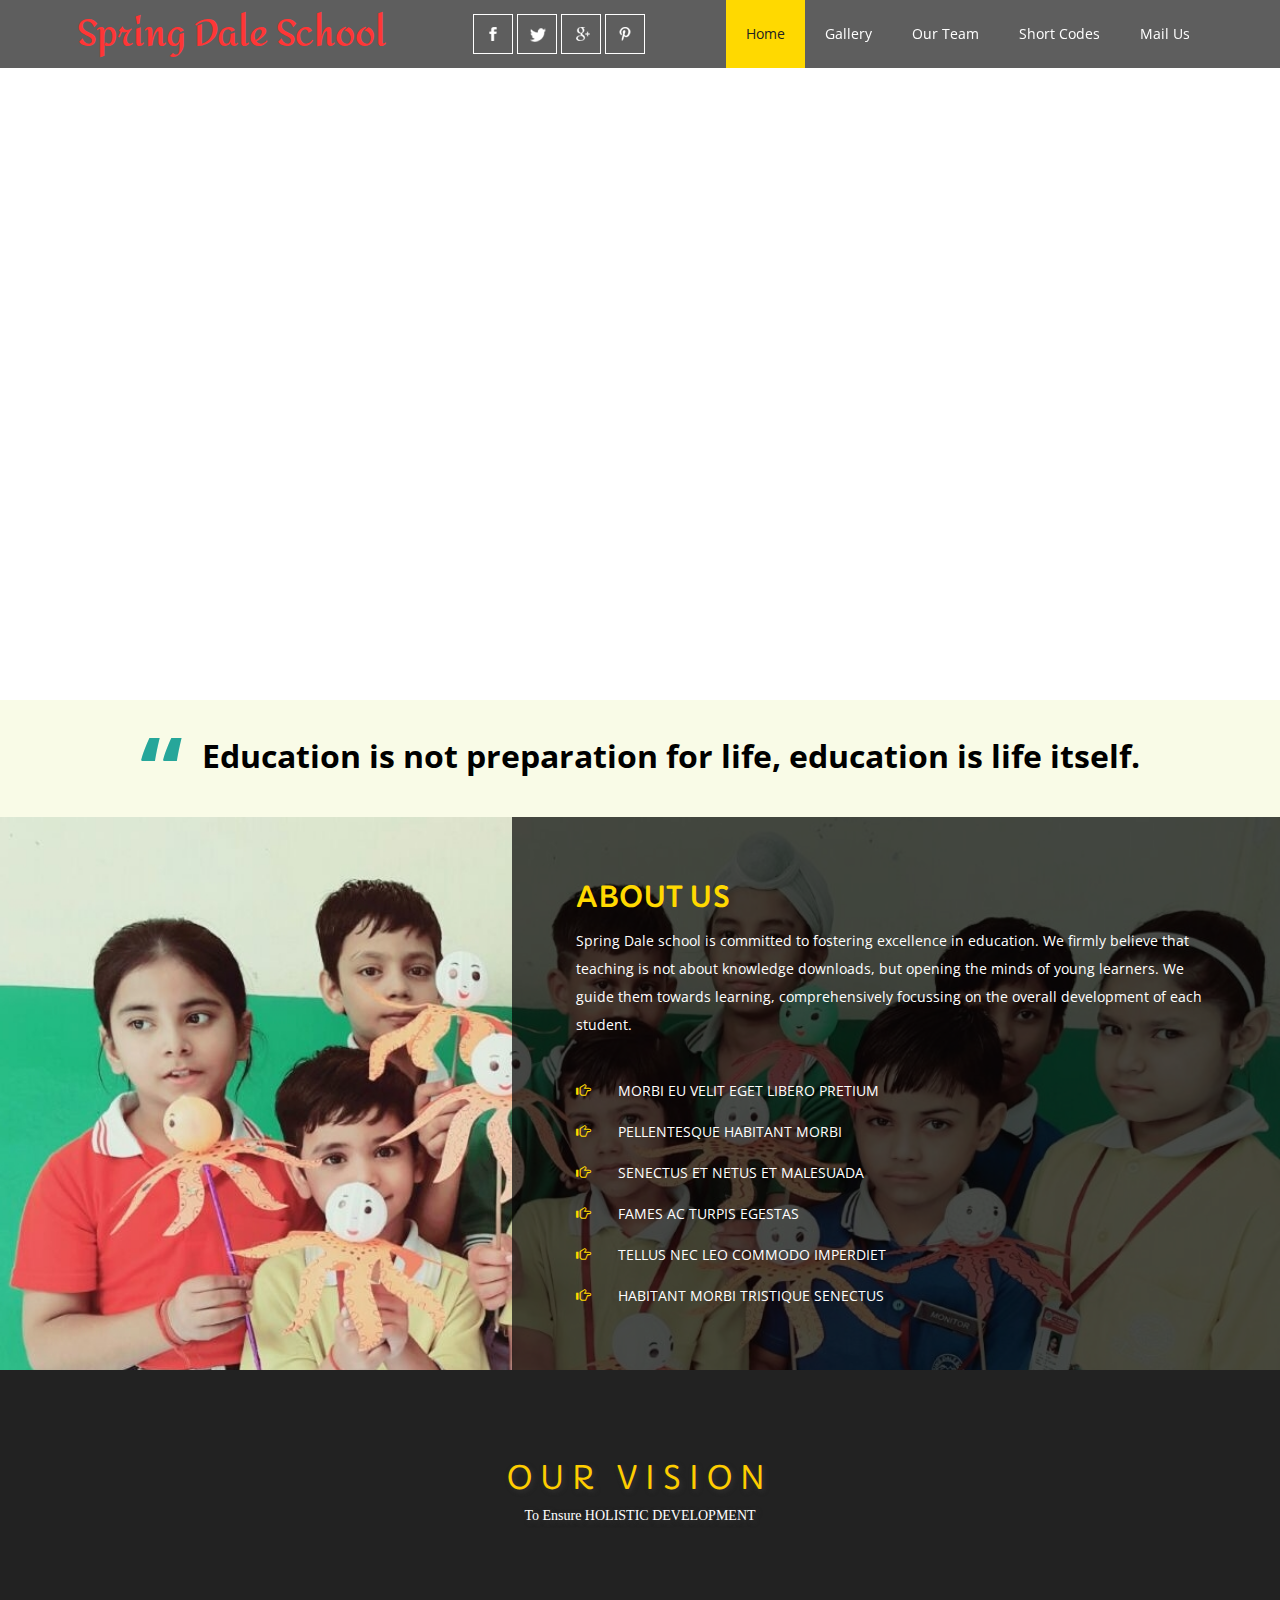
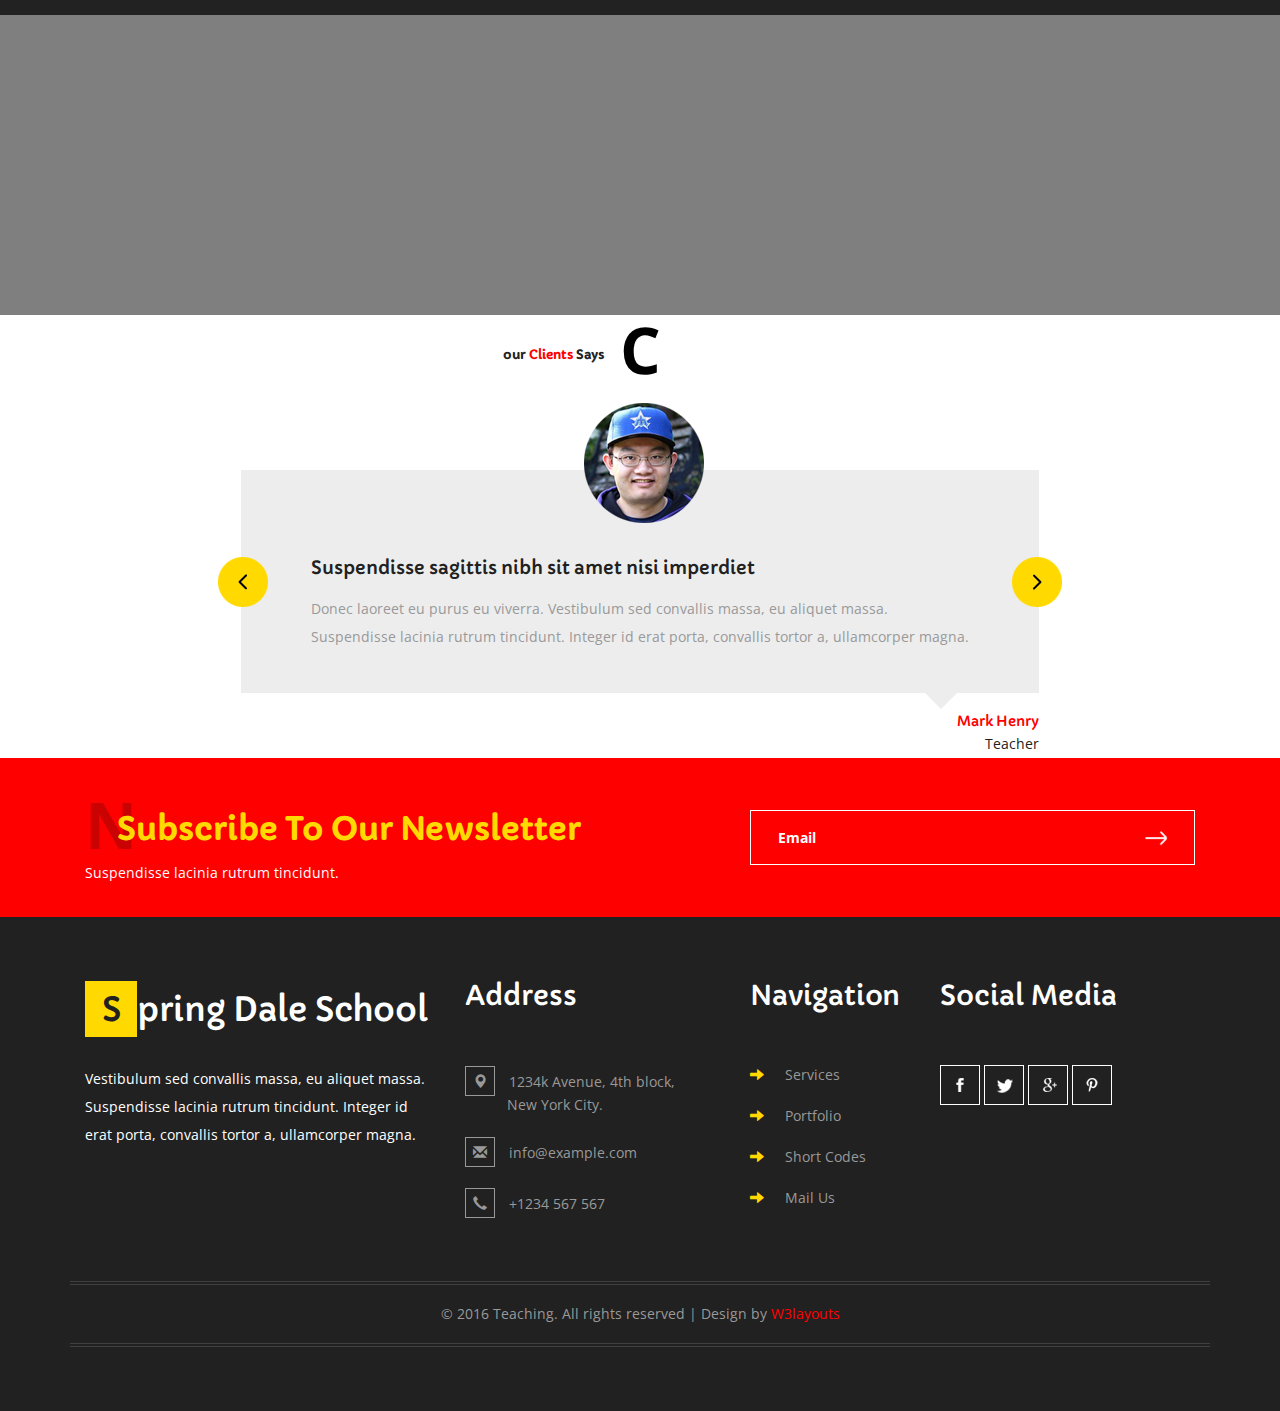
==== commit 7e4c4bd5: "backgroung div" ====
--- a/web/index.html
+++ b/web/index.html
@@ -18,11 +18,16 @@
 <!-- //for-mobile-apps -->
 <link href="css/bootstrap.css" rel="stylesheet" type="text/css" media="all" />
 <link href="css/style.css" rel="stylesheet" type="text/css" media="all" />
+<link href="css/customstyle.css" rel="stylesheet" type="text/css" media="all" />
 <!-- js -->
 <script type="text/javascript" src="js/jquery-2.1.4.min.js"></script>
 <!-- //js -->
-<link href='//fonts.googleapis.com/css?family=Capriola' rel='stylesheet' type='text/css'>
-<link href='//fonts.googleapis.com/css?family=Open+Sans:400,300,300italic,400italic,600,600italic,700,700italic,800,800italic' rel='stylesheet' type='text/css'>
+<link href='http://fonts.googleapis.com/css?family=Capriola' rel='stylesheet' type='text/css'>
+<link href="https://fonts.googleapis.com/css?family=Cookie" rel="stylesheet">
+<link href="https://fonts.googleapis.com/css?family=Quattrocento" rel="stylesheet">
+<link href="https://fonts.googleapis.com/css?family=Amita" rel="stylesheet">
+<link href="https://fonts.googleapis.com/css?family=Caveat" rel="stylesheet" type='text/css'>
+<link href='http://fonts.googleapis.com/css?family=Open+Sans:400,300,300italic,400italic,600,600italic,700,700italic,800,800italic' rel='stylesheet' type='text/css'>
 <!-- start-smoth-scrolling -->
 <script type="text/javascript" src="js/move-top.js"></script>
 <script type="text/javascript" src="js/easing.js"></script>
@@ -41,13 +46,14 @@
 <script>
  new WOW().init();
 </script>
+
 <!-- //animation-effect -->
 </head>
 
 <body>
 <!-- banner -->
-	<div class="banner">
-		<div class="header">
+	<div class="banner animated wow fadeIn" id="back">
+		<div class="header animated wow slideInDown"id="navi">
 			<div class="container">
 				<nav class="navbar navbar-default">
 					<div class="navbar-header navbar-left">
@@ -57,7 +63,7 @@
 							<span class="icon-bar"></span>
 							<span class="icon-bar"></span>
 						</button>
-						<h1><a class="navbar-brand" href="index.html"><span>Spring  Dale School</span></a></h1>
+						<h1><a class="navbar-brand" href="index.html"><span id="schoolname"><b>Spring  Dale School</b></span></a></h1>
 					</div>
 					<!-- Collect the nav links, forms, and other content for toggling -->
 					<div class="collapse navbar-collapse navbar-right" id="bs-example-navbar-collapse-1">
@@ -72,8 +78,8 @@
 							</div>
 							<ul class="nav navbar-nav">
 								<li class="active"><a href="index.html">Home</a></li>
-								<li><a href="services.html" class="hvr-bounce-to-bottom">Services</a></li>
-								<li><a href="portfolio.html" class="hvr-bounce-to-bottom">Portfolio</a></li>
+								<li><a href="services.html" class="hvr-bounce-to-bottom">Gallery</a></li>
+								<li><a href="portfolio.html" class="hvr-bounce-to-bottom">Our Team</a></li>
 								<li><a href="short-codes.html" class="hvr-bounce-to-bottom">Short Codes</a></li>
 								<li><a href="mail.html" class="hvr-bounce-to-bottom">Mail Us</a></li>
 							</ul>
@@ -83,58 +89,51 @@
 				</nav>
 			</div>
 		</div>
-		<div class="w3agile_banner_info">
-			<div class="container">
-				<h3></h3>
-				<a href="http://w3layouts.com"></a>
-			</div>
-		</div>
-		<div class="w3_scroll">
-			<div class="scroll-down">
-			  <span class="dot"> </span>
-			</div>
-		</div>
-		<div class="w3_banner_pos">
-			<img src="images/1.png" alt=" " class="img-responsive animated wow slideInUp" data-wow-delay=".1ms" />
-		</div>
-	</div>
+
+		</div>
+
+		<!-- <div class="w3_banner_pos">
+			<img src="images/1.png" alt=" " id='kid' class="img-responsive animated wow slideInUp" data-wow-delay=".11ms" />
+		</div> -->
+
 <!-- //banner -->
 <!-- banner-bottom -->
-	<div id="about" class="banner-bottom">
+<!-- <h3 class="head">A<span>brief description <i>about</i> Spring Dale School</span></h3> -->
+<div class="clearfix">
+</div>
+<div id="middleDiv" class="testing">
+	<h4 class="head" id="quote1">Education is not preparation for life, education is life itself. </h4>
+</div>
+
+	<!-- <div class="banner-bottom">
 		<div class="container">
-			<h3 class="head">A<span>brief description <i>about</i> Spring Dale School</span></h3>
-			<div class="agileits_banner_bottom_grids">
+
+			<div id="about" class="agileits_banner_bottom_grids">
 				<div class="col-md-6 agileits_banner_bottom_grid_l">
-					<h4>Aliquam a nunc non erat lobortis</h4>
-					<p><b><i>Vestibulum nec consequat nisl. Aliquam vehicula egestas commodo.
-						Pellentesque lorem magna, pulvinar sed lacinia et, venenatis in mi.</b></i>Nullam sodales rutrum nisl, gravida porttitor lectus porta et.
-						Duis purus arcu, semper at magna faucibus, elementum maximus ligula.
-						Etiam imperdiet posuere odio gravida vehicula. Nulla consectetur massa
-						eget tincidunt suscipit. Integer vitae ex eros. Cras ornare dignissim
-						scelerisque.</p>
+					<h4 id="ourVision"><b>Our Inspiration</b></h4>
+					<div class="wow zoomIn" data-wow-delay="2ms" id="quote1" >
+  <p class="mb-0 ">“The mind is not a vessel to be filled, but a fire to be kindled.”
+</p>
+	<div class="blockquote-reverse" id="rabindranath"> -Plutarch
+  </div>
+</div>
 				</div>
 				<div class="col-md-6 agileits_banner_bottom_grid_r">
 					<div class="agileits_banner_btm_grid_r">
-						<img src="images/3.jpg" alt=" " class="img-responsive" />
-						<div class="agileits_banner_btm_grid_r_pos">
-
-						</div>
+						<img src="images/3.jpg" alt=" " class="img-responsive animated wow zoomIn" data-wow-delay="1ms"/>
+
 					</div>
 				</div>
 				<div class="clearfix"> </div>
 			</div>
-		</div>
-	</div>
-<!-- //banner-bottom -->
-<!-- banner-bottom1 -->
-	<div class="banner-bottom1">
-		<div class="col-md-6 agile_banner_bottom1_left">
-		</div>
+
+		</div>
+	</div> -->
+	<div id="firstpic" class="banner-bottom1 animated wow fadeIn">
+
 		<div class="col-md-6 agile_banner_bottom1_right">
-			<h4>Duis at enim sit amet velit mattis</h4>
-			<p>Aliquam a tellus nec leo commodo imperdiet sit amet sit amet lacus.
-				Pellentesque habitant morbi tristique senectus et netus et malesuada fames ac
-				turpis egestas.</p>
+			<h4>ABOUT US</h4>
+			<p>Spring Dale school is committed to fostering excellence in education. We firmly believe that teaching is not about knowledge downloads, but opening the minds of young learners. We guide them towards learning, comprehensively focussing on the overall development of each student.</p>
 			<ul>
 				<li><span class="glyphicon glyphicon-hand-right" aria-hidden="true"></span>Morbi eu velit eget libero pretium</li>
 				<li><span class="glyphicon glyphicon-hand-right" aria-hidden="true"></span>Pellentesque habitant morbi</li>
@@ -144,8 +143,27 @@
 				<li><span class="glyphicon glyphicon-hand-right" aria-hidden="true"></span>Habitant morbi tristique senectus</li>
 			</ul>
 		</div>
+
 		<div class="clearfix"> </div>
 	</div>
+<!-- //banner-bottom -->
+<!-- banner-bottom1 -->
+
+<div id="secondDiv" class="testing">
+	<h4 class="head cusStyle">Our Vision</h4>
+<p>To Ensure HOLISTIC DEVELOPMENT
+</p>
+</div>
+
+<div class="parallaxEffect">
+	<div id="blackCurtain">
+	<!-- <h3 ><span>Yuhulu</span>
+	</h3> -->
+</div>
+</div>
+
+
+
 <!-- //banner-bottom1 -->
 <!-- testimonials -->
 	<div class="testimonials">
@@ -313,6 +331,19 @@
 
 			});
 	</script>
+	<script>
+	var colors=["url'(../images/para.JPG)'","url'(../images/banner.jpeg)'","url'(../images/banner1.jpg)'"];
+	function run(interval,frames){
+	  var int =1;
+	  function func() {
+	    document.getElementById("back").style.background = colors[int];
+	    int++;
+	    if(int === colors.length) { int = 1; }
+	}
+	    var swap = window.setInterval(func, interval);
+	}
+	run(1000,10);
+	</script>
 <!-- //here ends scrolling icon -->
 </body>
 </html>
--- a/web/css/style.css
+++ b/web/css/style.css
@@ -34,25 +34,51 @@
 }
 /*-- banner --*/
 .banner{
-	background:url(../images/banner.jpg) no-repeat 0px 0px;
+	background:url(../images/para.JPG) no-repeat 0px 0px;
 	background-size:cover;
 	-webkit-background-size:cover;
 	-moz-background-size:cover;
 	-o-background-size:cover;
 	-ms-background-size:cover;
 	min-height:800px;
-	position:relative;
-}
-.banner1{
-	background:url(../images/banner.jpg) no-repeat 0px 0px;
+  /*-webkit-transition: background 500ms ease-out 1s;
+    -moz-transition: background 500ms ease-out 1s;
+    -o-transition: background 500ms ease-out 1s;
+ transition: background 500ms ease-out 1s;
+overflow: hidden;*/
+
+
+
+}
+/*.banner:hover {
+  background:url(../images/banner1.jpg) no-repeat 0px 0px;
+  background-size:cover;
+	-webkit-background-size:cover;
+	-moz-background-size:cover;
+	-o-background-size:cover;
+	-ms-background-size:cover;
+	min-height:800px;
+  overflow: hidden;
+  /*background-size:cover;
+	-webkit-background-size:cover;
+	-moz-background-size:cover;
+	-o-background-size:cover;
+	-ms-background-size:cover;
+	min-height:800px;
+	position:relative;*/
+}*/
+
+/*.banner1{
+	background:url(../images/banner2.jpg) no-repeat 0px 0px;
 	background-size:cover;
 	-webkit-background-size:cover;
 	-moz-background-size:cover;
 	-o-background-size:cover;
 	-ms-background-size:cover;
 	min-height:300px;
+   transition: background-image 1s ease-in-out;
 	position:relative;
-}
+}*/
 .w3_banner_pos{
 	position:absolute;
 	bottom:0%;
@@ -80,7 +106,7 @@
 }
 .navbar-brand span {
     padding: .46em .2em;
-    background:#dd0707;
+
     display: inline-block;
 }
 .navbar-nav {
@@ -274,12 +300,12 @@
 /*-- //banner --*/
 /*-- banner-bottom --*/
 .banner-bottom,.testimonials,.services,.portfolio,.typo,.mail{
-	padding:5em 0;
+	padding:0em 0;
 }
 .head{
-	font-size: 10em;
+	font-size: 4em;
     font-weight: bold;
-    color: #E1E1E1;
+    color: #000;
     position: relative;
     text-align: center;
     font-family: 'Open Sans', sans-serif;
@@ -305,13 +331,16 @@
 }
 .agileits_banner_bottom_grid_l h4{
 	text-transform:capitalize;
-	font-size:1.8em;
-	color:#212121;
+	font-size:2.3em;
+	color:#e53935;
+  margin-top: 0.3em;
+  margin-left: 0.5em;
 	line-height:1.5em;
+  font-family: "Helvetica Neue", Arial, sans-serif !default;
 }
 .agileits_banner_bottom_grid_l p{
 	margin:1em 0 0;
-	line-height:2em;
+	line-height:1.5em;
 	color:#999;
 }
 .agileits_banner_bottom_grid_l p i{
@@ -320,7 +349,7 @@
 	color:#004d40;
 }
 .agileits_banner_bottom_grids{
-	margin:6em 0 0;
+	margin:3em 0 0;
 }
 .agileits_banner_btm_grid_r{
 	position:relative;
@@ -339,6 +368,7 @@
 	-moz-background-size:cover;
 	-o-background-size:cover;
 	-ms-background-size:cover;
+  background-position: center;
 }
 .agile_banner_bottom1_left{
 	padding:0;
@@ -1185,7 +1215,7 @@
 		background-position:-100px 0px;
 	}
 	.head {
-		font-size: 8em;
+		font-size: 50%;
 	}
 	.head span {
 		left: 21%;
@@ -1213,7 +1243,7 @@
 		right:7%;
 	}
 	.banner-bottom, .testimonials, .services, .portfolio, .typo, .mail {
-		padding: 4em 0;
+		padding: 0em 0;
 	}
 	.w3ls_newsletter_right {
 		padding: 0;
@@ -1291,7 +1321,7 @@
 		left: 13%;
 	}
 	.agileits_banner_bottom_grids {
-		margin: 3em 0 0;
+		margin: 0em 0 0;
 	}
 	.agileits_banner_btm_grid_r_pos {
 		right: -13%;
@@ -1355,7 +1385,7 @@
 		width: 50%;
 	}
 	.banner-bottom, .testimonials, .services, .portfolio, .typo, .mail {
-		padding: 3em 0 4em;
+		padding: 0em 0 0em;
 	}
 	.w3ls_newsletter_right {
 		width: 80%;
@@ -1425,7 +1455,7 @@
 		left: 34% !important;
 	}
 	.banner-bottom, .testimonials, .services, .portfolio, .typo, .mail {
-		padding: 3em 0;
+		padding: 0em 0;
 	}
 	.banner1 {
 		min-height: 215px;
@@ -1485,7 +1515,7 @@
 		min-height: 455px;
 	}
 	.w3_banner_pos img {
-		width: 100%;
+		max-width: 80%;
 	}
 	.w3_banner_pos {
 		right: 7%;
@@ -1519,13 +1549,13 @@
 		width: 27%;
 	}
 	.banner-bottom, .testimonials, .services, .portfolio, .typo, .mail {
-		padding: 2em 0 3em;
+		padding: 0em 0 0em;
 	}
 	.agileits_banner_bottom_grid_l h4 {
 		font-size: 1.3em;
 	}
 	.agileits_banner_bottom_grids {
-		margin: 2em 0 0;
+		margin: 3em 0 0;
 	}
 	.agile_banner_bottom1_right {
 		width: 90%;
@@ -1664,7 +1694,7 @@
 		font-size: 3em;
 	}
 	.banner-bottom, .testimonials, .services, .portfolio, .typo, .mail,.footer {
-		padding: 2em 0;
+		padding: 0em 0;
 	}
 	.w3ls_newsletter_right {
 		width: 95%;
@@ -1956,6 +1986,7 @@
 	}
 	.agileits_banner_bottom_grid_l h4 {
 		font-size: 1em;
+    color:#e53935;
 	}
 	p, ul li,.w3ls_newsletter_right input[type="email"],.agileits_mail_grid_right1 input[type="text"], .agileits_mail_grid_right1 input[type="email"], .agileits_mail_grid_right1 textarea {
 		font-size: 13px;
--- a/web/css/customstyle.css
+++ b/web/css/customstyle.css
@@ -0,0 +1,181 @@
+#about {
+  width: 100%;
+  /*background-color: #eeeeee;*/
+}
+
+#navi{
+  animation-duration: 0.7s
+}
+@media (max-width: 736px){
+
+.w3_banner_pos img {
+    max-width: 600px;
+    width: 300px;
+
+  overflow-x: hidden;
+}
+}
+#firstpic{
+  min-width: 100%;
+  background: url(../images/pa.jpg) no-repeat 0px 0px;
+  background-size:cover;
+  -webkit-background-size:cover;
+  -moz-background-size:cover;
+  -o-background-size:cover;
+  -ms-background-size:cover;
+}
+.testing h4{
+font-size: 100%;
+
+}
+
+
+.testing p{
+font-size:14px;
+color: #fff;
+text-shadow: 2px 2px 5px #333;
+}
+
+#middleDiv
+{ width: match-parent;
+  /*background: linear-gradient(90deg,    #ff4b1f 0%,  #ff9068 99%);*/
+  background: #f9fbe7;
+  font-family: fontawesome;
+  padding: 3%;
+  /*margin-bottom: 1em;*/
+
+  min-height: 33%;
+  font-size: 200%;
+  font-style: #000;
+  top: 100%;
+}
+
+#secondDiv
+{ width: match-parent;
+  /*background: linear-gradient(90deg,    #ff4b1f 0%,  #ff9068 99%);*/
+  background:#222;
+  font-family: fontawesome;
+  padding: 7%;
+  /*margin-bottom: 1em;*/
+  top: 100%;
+  color:#fecd00;
+  min-height: 33%;
+  font-size: 200%;
+  font-style: #000;
+  text-align: center;
+}
+.cusStyle{
+  color:#fecd00;
+  font-family: 'Capriola',sans-serif;
+  font-weight: 300;
+  font-size: 32px;
+  text-transform: uppercase;
+letter-spacing: 8px;
+padding-bottom: 1%;
+text-shadow: 2px 2px 5px #333;
+
+}
+
+
+.parallaxEffect {
+    /* The image used */
+    background-image:  url(../images/para.jpeg);
+    /*background-color: black;*/
+      background-blend-mode: luminosity;
+      background-repeat: no-repeat !important;
+      background-position: center center !important;
+      background-size: cover !important;
+      /*overflow: hidden;*/
+    /* Set a specific height */
+    height: 300px;
+    width: 100%;
+    opacity:1;
+      /*background-color: gray;*/
+
+
+    /* Create the parallax scrolling effect */
+    background-attachment: fixed;
+    /*background-position: center;*/
+    background-repeat: no-repeat;
+    /*background-size: cover;*/
+    /*padding: 64px;*/
+
+}
+.parallaxEffect h3 {
+    /*filter: grayscale(0%);*/
+    display: inline;
+
+
+    padding: 25px;
+    color: #fff;
+    background:  #546192;
+}
+#schoolname
+{
+font-family: 'Amita', cursive;
+color: #ff3636;
+
+
+}
+#ourVision
+{
+  color: #ff5252;
+  font-family: 'Quattrocento', serif;
+}
+#quote1 {
+  /*background: #f9f9f9;*/
+
+  /*margin: 1.5em 10px;
+  padding: 0.5em 10px;*/
+  quotes: "\201C""\201D""\2018""\2019";
+}
+#quote1:before {
+  color: #26a69a;
+  content: open-quote;
+  font-size: 300%;
+  line-height: 0.2em;
+  margin-right: 0.2em;
+  vertical-align: -0.4em;
+}
+#quote1 p {
+  display: inline;
+  font-size: 100%;
+  color: #000;
+
+}
+#quote1 div {
+    font-size: 100%;
+    padding-top: 2em;
+}
+#kid {
+  background-size:contain;
+
+}
+#blackCurtain{
+  background:rgba(0, 0, 0, 0.5);
+  width: 100%;
+  height: 100%;
+}
+#cf {
+  position:relative;
+  float: left;
+  height:800px;
+
+}
+
+#cf img {
+  position:relative;
+  float: left;
+
+	min-height:800px;
+  background-size:cover;
+  -webkit-transition: opacity 1s ease-in-out;
+  -moz-transition: opacity 1s ease-in-out;
+  -o-transition: opacity 1s ease-in-out;
+  transition: opacity 1s ease-in-out;
+  
+}
+
+#cf img.top:hover {
+  opacity:0;
+}
